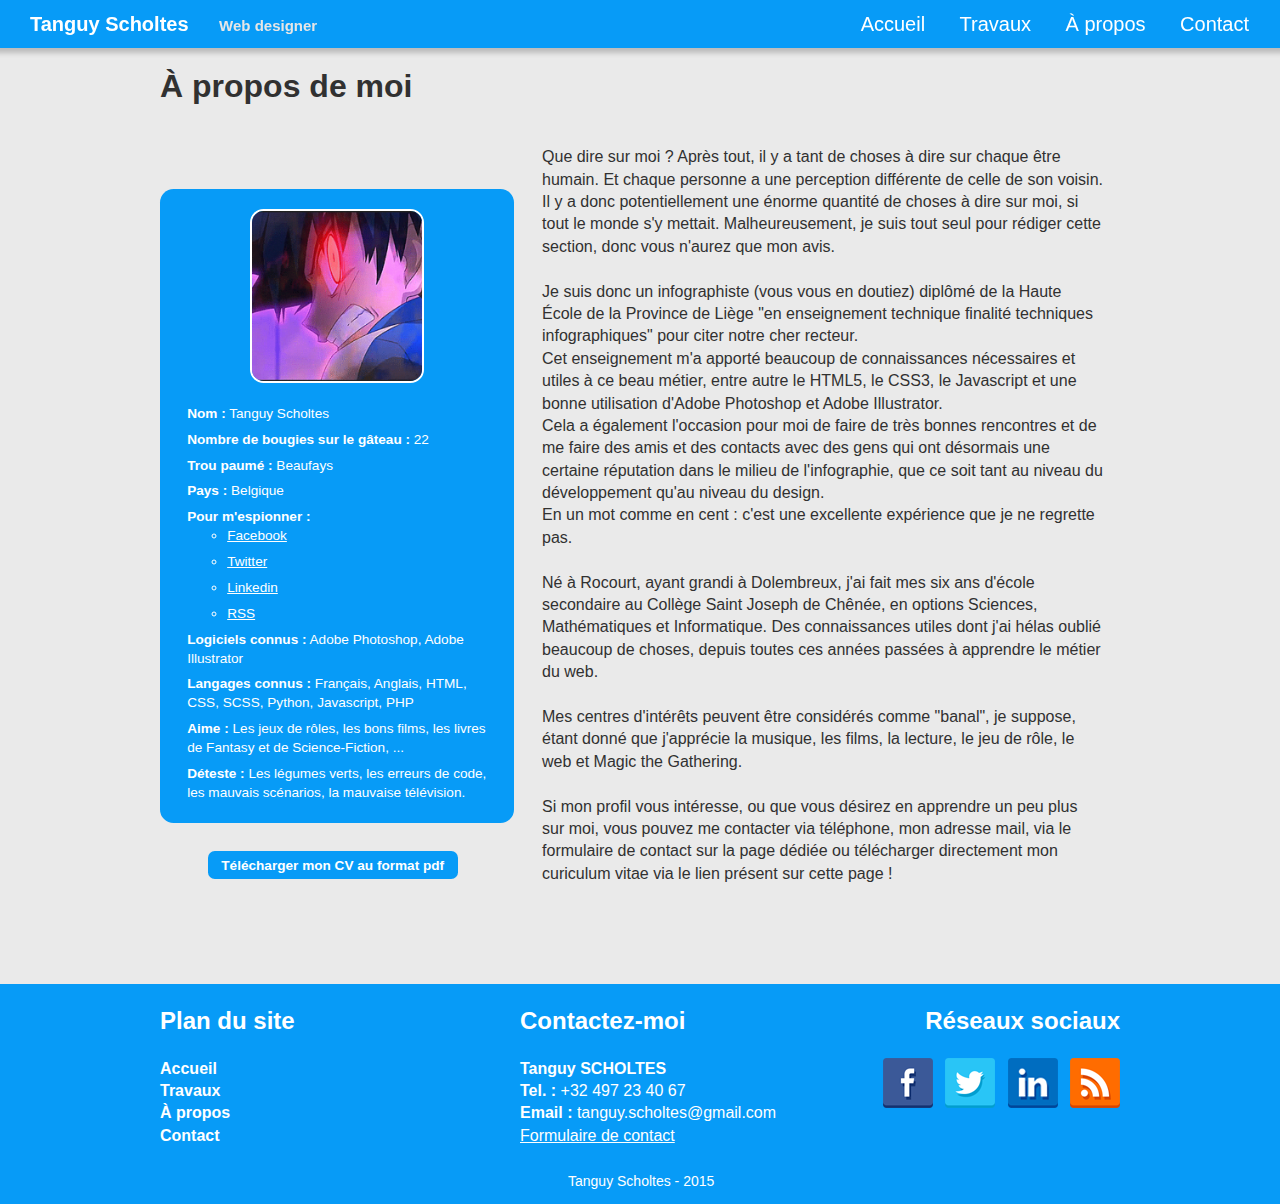
==== about.html @ 2d55f9d7 "Mockup before responsive (contact page to finish styling first)" ====
<!DOCTYPE html>
<!--[if lt IE 7]>      <html class="no-js lt-ie9 lt-ie8 lt-ie7"> <![endif]-->
<!--[if IE 7]>         <html class="no-js lt-ie9 lt-ie8"> <![endif]-->
<!--[if IE 8]>         <html class="no-js lt-ie9"> <![endif]-->
<!--[if gt IE 8]><!-->
<html class="no-js"> <!--<![endif]-->
    <head>
        <meta charset="utf-8">
        <meta http-equiv="X-UA-Compatible" content="IE=edge,chrome=1">
        <meta name="description" content="">
        <meta name="viewport" content="width=device-width, initial-scale=1">

        <script src="js/vendor/modernizr-2.6.2.min.js"></script>

        <link rel="stylesheet" href="css/style.css">
        <script type="text/javascript" src="js/script.js" ></script>

        <link rel="shortcut icon" type="image/png" href="img/favicon.png" />
		<title>À propos - Tanguy Scholtes Portfolio</title>
	</head>

	<body>
		<!--[if lt IE 7]>
     	   <p class="browsehappy">You are using an <strong>outdated</strong> browser. Please <a href="http://browsehappy.com/">upgrade your browser<to improve your experience.</p>
        <![endif]-->
<div class="wrapper">
    <!-- contenu -->

    <header class="header-menu">
        <span class="site-title"><a class="site-link" href="index.html">Tanguy Scholtes</a> <span class="site-subtitle">Web designer</span></span>
        <nav class="menu">
            <h2 class="menu-title title-hidden">Navigation</h2>
            <ul class="menu-list">
                <li class="menu-list-item"><a class="menu-list-link" href="index.html">Accueil</a></li>
                <li class="menu-list-item"><a class="menu-list-link" href="travaux.html">Travaux</a></li>
                <li class="menu-list-item"><a class="menu-list-link" href="about.html">À propos</a></li>
                <li class="menu-list-item"><a class="menu-list-link" href="contact.html">Contact</a></li>
            </ul>
        </nav>
    </header>

		<main class="content">
			<h1 class="title">À propos de moi</h1>
			<div class="about about-vignette" itemscope itemtype="http://schema.org/Person">
                <div class="about-image-wrapper">
				    <img class="about-image" src="img/TanguyScholtes.png" width="200px" height="200px" alt="Tanguy Scholtes">
                </div>
				<ul class="about-list">
                    <li class="about-list-item" itemprop="name"><span class="about-list-title">Nom :</span> Tanguy Scholtes</li>
					<li class="about-list-item"><span class="about-list-title">Nombre de bougies sur le gâteau :</span> 22</li>
					<li class="about-list-item" itemprop="homeLocation"><span class="about-list-title">Trou paumé :</span> Beaufays</li>
					<li class="about-list-item" itemprop="nationality"><span class="about-list-title">Pays :</span> Belgique</li>
					<li class="about-list-item"><span class="about-list-title">Pour m'espionner :</span> <ul>
																<li class="about-list-item"><a class="about-list-link" href="https://www.facebook.com/Soultaker720">Facebook</a></li>
																<li class="about-list-item"><a class="about-list-link" href="#">Twitter</a></li>
																<li class="about-list-item"><a class="about-list-link" href="#">Linkedin</a></li>
																<li class="about-list-item"><a class="about-list-link" href="#">RSS</a></li>
															  </ul>
					<li class="about-list-item"><span class="about-list-title">Logiciels connus :</span> Adobe Photoshop, Adobe Illustrator</li>
					<li class="about-list-item"><span class="about-list-title">Langages connus :</span> Français, Anglais, HTML, CSS, SCSS, Python, Javascript, PHP</li>
					<li class="about-list-item"><span class="about-list-title">Aime :</span> Les jeux de rôles, les bons films, les livres de Fantasy et de Science-Fiction, ...</li>
					<li class="about-list-item"><span class="about-list-title">Déteste :</span> Les légumes verts, les erreurs de code, les mauvais scénarios, la mauvaise télévision.</li>
				</ul>
                <span class="button"><a class="button-link" href="#">Télécharger mon CV au format pdf</a></span>
			</div>
            
            <div class="about-long-text">
                <p class="about-text about-text-page">
                    Que dire sur moi ? Après tout, il y a tant de choses à dire sur chaque être humain. Et chaque personne a une perception différente de celle de son voisin. Il y a donc potentiellement une énorme quantité de choses à dire sur moi, si tout le monde s'y mettait. Malheureusement, je suis tout seul pour rédiger cette section, donc vous n'aurez que mon avis.<br>
                    <br>
                    Je suis donc un infographiste (vous vous en doutiez) diplômé de la Haute École de la Province de Liège "en enseignement technique finalité techniques infographiques" pour citer notre cher recteur.<br>
                    Cet enseignement m'a apporté beaucoup de connaissances nécessaires et utiles à ce beau métier, entre autre le HTML5, le CSS3, le Javascript et une bonne utilisation d'Adobe Photoshop et Adobe Illustrator.<br>
                    Cela a également l'occasion pour moi de faire de très bonnes rencontres et de me faire des amis et des contacts avec des gens qui ont désormais une certaine réputation dans le milieu de l'infographie, que ce soit tant au niveau du développement qu'au niveau du design.<br>
                    En un mot comme en cent : c'est une excellente expérience que je ne regrette pas.<br>
                    <br>
                    Né à Rocourt, ayant grandi à Dolembreux, j'ai fait mes six ans d'école secondaire au Collège Saint Joseph de Chênée, en options Sciences, Mathématiques et Informatique. Des connaissances utiles dont j'ai hélas oublié beaucoup de choses, depuis toutes ces années passées à apprendre le métier du web.<br>
                    <br>
                    Mes centres d'intérêts peuvent être considérés comme "banal", je suppose, étant donné que j'apprécie la musique, les films, la lecture, le jeu de rôle, le web et Magic the Gathering.<br>
                    <br>
                    Si mon profil vous intéresse, ou que vous désirez en apprendre un peu plus sur moi, vous pouvez me contacter via téléphone, mon adresse mail, via le formulaire de contact sur la page dédiée ou télécharger directement mon curiculum vitae via le lien présent sur cette page !
                </p>
            </div>

                
		</main>
    </div>

		<footer class="footer">
            <div class="footer-width">
                <nav class="footer-sitemap footer-section">
                    <h2 class="footer-section-title">Plan du site</h2>
                    <ul class="footer-section-list">
                        <li class="footer-section-list-item"><a class="footer-section-list-link" href="index.html">Accueil</a></li>
                        <li class="footer-section-list-item"><a class="footer-section-list-link" href="travaux.html">Travaux</a></li>
                        <li class="footer-section-list-item"><a class="footer-section-list-link" href="about.html">À propos</a></li>
                        <li class="footer-section-list-item"><a class="footer-section-list-link" href="contact.html">Contact</a></li>
                    </ul>
                </nav>
                <section class="footer-contact footer-section">
                    <h2 class="footer-section-title">Contactez-moi</h2>
                    <ul class="footer-section-list vcard" id="hcard-Tanguy-Scholtes">
                        <li class="footer-section-list-item"><span class="footer-section-list-item-title fn">Tanguy SCHOLTES</span></li>
                        <li class="footer-section-list-item"><span class="footer-section-list-item-title tel">Tel. :</span> +32 497 23 40 67</li>
                        <li class="footer-section-list-item"><span class="footer-section-list-item-title email">Email :</span> tanguy.scholtes@gmail.com</li>
                        <li class="footer-section-list-item"><span><a class="footer-section-list-link" href="contact.html#contact-form">Formulaire de contact</a></span></li>
                    </ul>
                </section>
                <section class="footer-social footer-section">
                    <h2 class="footer-section-title">Réseaux sociaux</h2>
                    <ul class="footer-section-list">
                        <li class="footer-section-list-item"><a class="footer-section-list-link social-media-link" href="https://www.facebook.com/Soultaker720"><img class="footer-section-list-image social-media-image" src="img/facebook.png" alt="Facebook"></a></li>
                        <li class="footer-section-list-item"><a class="footer-section-list-link social-media-link" href="#"><img class="footer-section-list-image social-media-image" src="img/twitter.png" alt="Twitter"></a></li>
                        <li class="footer-section-list-item"><a class="footer-section-list-link social-media-link" href="#"><img class="footer-section-list-image social-media-image" src="img/linkedin.png" alt="Linkedin"></a></li>
                        <li class="footer-section-list-item"><a class="footer-section-list-link social-media-link" href="#"><img class="footer-section-list-image social-media-image" src="img/rss.png" alt="RSS"></a></li>
                    </ul>
                </section>
                <span class="footer-legal">Tanguy Scholtes - 2015</span>
            </div>
		</footer>

		<!-- Google Analytics: change UA-XXXXX-X to be your site's ID. -->
        <script>
            (function(b,o,i,l,e,r){b.GoogleAnalyticsObject=l;b[l]||(b[l]=
            function(){(b[l].q=b[l].q||[]).push(arguments)});b[l].l=+new Date;
            e=o.createElement(i);r=o.getElementsByTagName(i)[0];
            e.src='//www.google-analytics.com/analytics.js';
            r.parentNode.insertBefore(e,r)}(window,document,'script','ga'));
            ga('create','UA-XXXXX-X');ga('send','pageview');
        </script>

	</body>
</html>
---- css/style.css ----
/*! normalize.css v3.0.1 | MIT License | git.io/normalize */html{font-family:sans-serif;-ms-text-size-adjust:100%;-webkit-text-size-adjust:100%}body{margin:0}article,aside,details,figcaption,figure,footer,header,hgroup,main,nav,section,summary{display:block}audio,canvas,progress,video{display:inline-block;vertical-align:baseline}audio:not([controls]){display:none;height:0}[hidden],template{display:none}a{background:transparent}a:active,a:hover{outline:0}abbr[title]{border-bottom:1px dotted}b,strong{font-weight:bold}dfn{font-style:italic}h1{font-size:2em;margin:0.67em 0}mark{background:#ff0;color:#000}small{font-size:80%}sub,sup{font-size:75%;line-height:0;position:relative;vertical-align:baseline}sup{top:-0.5em}sub{bottom:-0.25em}img{border:0}svg:not(:root){overflow:hidden}figure{margin:1em 40px}hr{-moz-box-sizing:content-box;box-sizing:content-box;height:0}pre{overflow:auto}code,kbd,pre,samp{font-family:monospace,monospace;font-size:1em}button,input,optgroup,select,textarea{color:inherit;font:inherit;margin:0}button{overflow:visible}button,select{text-transform:none}button,html input[type="button"],input[type="reset"],input[type="submit"]{-webkit-appearance:button;cursor:pointer}button[disabled],html input[disabled]{cursor:default}button::-moz-focus-inner,input::-moz-focus-inner{border:0;padding:0}input{line-height:normal}input[type="checkbox"],input[type="radio"]{box-sizing:border-box;padding:0}input[type="number"]::-webkit-inner-spin-button,input[type="number"]::-webkit-outer-spin-button{height:auto}input[type="search"]{-webkit-appearance:textfield;-moz-box-sizing:content-box;-webkit-box-sizing:content-box;box-sizing:content-box}input[type="search"]::-webkit-search-cancel-button,input[type="search"]::-webkit-search-decoration{-webkit-appearance:none}fieldset{border:1px solid #c0c0c0;margin:0 2px;padding:0.35em 0.625em 0.75em}legend{border:0;padding:0}textarea{overflow:auto}optgroup{font-weight:bold}table{border-collapse:collapse;border-spacing:0}td,th{padding:0}/*! HTML5 Boilerplate v4.3.0 | MIT License | http://h5bp.com/ */html,button,input,select,textarea{color:#222}html{font-size:1em;line-height:1.4}::-moz-selection{background:#b3d4fc;text-shadow:none}::selection{background:#b3d4fc;text-shadow:none}hr{display:block;height:1px;border:0;border-top:1px solid #ccc;margin:1em 0;padding:0}audio,canvas,img,video{vertical-align:middle}fieldset{border:0;margin:0;padding:0}textarea{resize:vertical}.browsehappy{margin:0.2em 0;background:#ccc;color:#000;padding:0.2em 0}.ir{background-color:transparent;border:0;overflow:hidden;*text-indent:-9999px}.ir:before{content:"";display:block;width:0;height:150%}.hidden{display:none !important;visibility:hidden}.visuallyhidden{border:0;clip:rect(0 0 0 0);height:1px;margin:-1px;overflow:hidden;padding:0;position:absolute;width:1px}.visuallyhidden.focusable:active,.visuallyhidden.focusable:focus{clip:auto;height:auto;margin:0;overflow:visible;position:static;width:auto}.invisible{visibility:hidden}.clearfix:before,.clearfix:after{content:" ";display:table}.clearfix:after{clear:both}.clearfix{*zoom:1}@media print{*{background:transparent !important;color:#000 !important;box-shadow:none !important;text-shadow:none !important}a,a:visited{text-decoration:underline}a[href]:after{content:" (" attr(href) ")"}abbr[title]:after{content:" (" attr(title) ")"}.ir a:after,a[href^="javascript:"]:after,a[href^="#"]:after{content:""}pre,blockquote{border:1px solid #999;page-break-inside:avoid}thead{display:table-header-group}tr,img{page-break-inside:avoid}img{max-width:100% !important}@page{margin:0.5cm;}p,h2,h3{orphans:3;widows:3}h2,h3{page-break-after:avoid}}html{background-color:#eaeaea}body{position:relative;color:#313131;font-family:Optima,Segoe,"Segoe UI",Candara,Calibri,Arial,sans-serif}.wrapper{margin:4em auto 5em auto;width:60em}.title-hidden{display:none}.work-overview{width:60em}.header-menu{width:100%;position:fixed;left:0;top:0;z-index:99}.site-title{font-size:1.25em;display:inline-block;margin:0 0 0 1em}.site-link{padding:0.5em;display:inline-block}.site-subtitle{font-size:0.75em;margin-left:1em}.menu-list{position:absolute;right:0;top:0;margin:0 1em 0 0;padding:0}.menu-list-link{font-size:1.25em;display:inline-block;padding:0.5em 0.75em}.menu-list-link:hover{z-index:99}.menu-list-item{display:inline-block}.button a{padding:0.5em 1em}.form-label{display:inline-block;width:7.5em}.input{padding:0.25em 0.5em;width:20em;margin-bottom:1em}.input-text{margin-top:1em}.input-submit{margin-top:1em;padding:0.3125em 0.5em}.work-preview{min-height:7em;display:block;margin-bottom:1em}.work-preview-image{float:left;padding-right:1em}.footer{min-height:220px}.footer-width{width:60em;position:relative;margin:0 auto}.footer-section{display:inline-block}.footer-section-list{padding-left:0}.footer-contact{position:absolute;top:0;left:37.5%;margin:0 auto}.footer-social{position:absolute;top:0;right:0}.footer-social .footer-section-title{text-align:right}.footer-social .footer-section-list-item{display:inline-block;padding-left:0.5em}.footer-legal{font-size:0.875em;position:absolute;left:42.5%;bottom:-2em}.about{position:relative;padding-bottom:1em}.button-about-preview{position:absolute;left:0em;top:8.5em}.about-title{margin:0;font-size:1.5em}.about-image{width:12.5em;height:12.5em;margin:1.5em}.about-list{padding:1em}.about-text{position:absolute;left:16em;top:5em}.about-long-text{display:inline-block;width:61%}.about-text-page{position:relative;left:inherit;top:inherit;display:inline-block;margin-left:1.5em}.about-vignette{width:34%;font-size:0.85em;display:inline-block;padding:1em;position:relative;top:-6em}.about-vignette .about-list{padding-bottom:0;margin-bottom:0;margin-top:0}.about-vignette .about-list-item{margin-bottom:0.5em}.about-vignette .about-image-wrapper{text-align:center}.about-vignette .about-image{margin:0.5em auto}.about-vignette .button{position:absolute;top:49em;text-align:center;width:90%}.last-works{margin-bottom:2em}.last-work-link{padding:0.5em 0.5em 1em 0.5em;display:block;margin-bottom:1.5em}.header-menu{background-color:#079bf7;color:white;font-family:Arial,"Helvetica Neue",Helvetica,sans-serif;box-shadow:0 0 5px 5px rgba(0,0,0,0.2)}.site-title{font-family:Optima,Segoe,"Segoe UI",Candara,Calibri,Arial,sans-serif;font-weight:bold}.site-link{color:white;text-decoration:none;transition:background 500ms ease}.site-link:hover{color:white}.site-subtitle{font-family:Futura,"Trebuchet MS",Arial,sans-serif;font-weight:bold;color:#e6e6e6}.menu-list-link{color:white;text-decoration:none}.menu-list-link:hover{background-color:white;transition:background 500ms ease;color:#079bf7;border-bottom:3px solid #079bf7}.button a{background-color:#079bf7;text-decoration:none;color:white;font-weight:bold;border-radius:0.5em}.button a:hover{border:2px solid #079bf7;background-color:white;color:#079bf7;transform:scale(1.1, 1.1)}.form-text{font-weight:bold}.input{border:1px solid #c5c5c5;border-radius:0.5em}.input-submit{text-decoration:none;background-color:#079bf7;color:white;font-weight:bold;border-radius:0.5em;border:2px solid #079bf7}.input-submit:hover{background-color:white;border:2px solid #079bf7;color:#079bf7}.work-preview-link{text-decoration:none;color:#079bf7}.work-preview-link:hover{text-decoration:underline}.work-preview-image:hover{opacity:0.75}.footer{background-color:#079bf7;color:white}.footer-section-list{list-style-type:none}.footer-section-list-item-title{font-weight:bold}.footer-section-list-link{color:white}.footer-section-list-link:hover{text-decoration:underline}.footer-sitemap .footer-section-list-link{font-weight:bold;text-decoration:none}.footer-contact .footer-section-list-link:hover{font-weight:bold}.footer-social .footer-section-list-item{transition:transform 500ms ease}.footer-social .footer-section-list-item:hover{transform:scale(1.2);transition:transform 500ms ease}.about{border-bottom:1px solid white}.about-image{border-radius:1em;border:2px solid #079bf7}.about-list{list-style-type:none}.about-list-link{color:#079bf7}.about-list-link:hover{font-weight:bold}.about-list-title{font-weight:bold}.about-vignette{border:none;background-color:#079bf7;color:white;border-radius:1em}.about-vignette .about-list-link{color:white}.about-vignette .about-image{border:2px solid white}.last-works{border-top:1px solid #c5c5c5}.last-work{background-color:#313131;color:white;border-radius:1em}.last-work-link{text-decoration:none;color:rgba(255,255,255,0);border-radius:1em;border:2px solid #079bf7}.last-work-1 .last-work-link{background-image:url("../img/LoLActu.jpg");background-position:50% 30%}.last-work-2 .last-work-link{background-image:url("../img/HeroesOfTheStorm.jpg");background-position:30% 18.5%}.last-work-3 .last-work-link{background-image:url("../img/ConfrerieDesTraducteursSkyrim.jpg");background-position:50% 5%}.last-work-4 .last-work-link{background-image:url("../img/BiblioPHP.jpg");background-position:50% 7.5%;margin-bottom:2.5em}.last-work-link:hover{background-image:none;background-color:white;color:#079bf7;transition:color 1000ms ease;transition:background-color 500ms ease;transition:transform 500ms ease;transition:background-image 500ms ease}
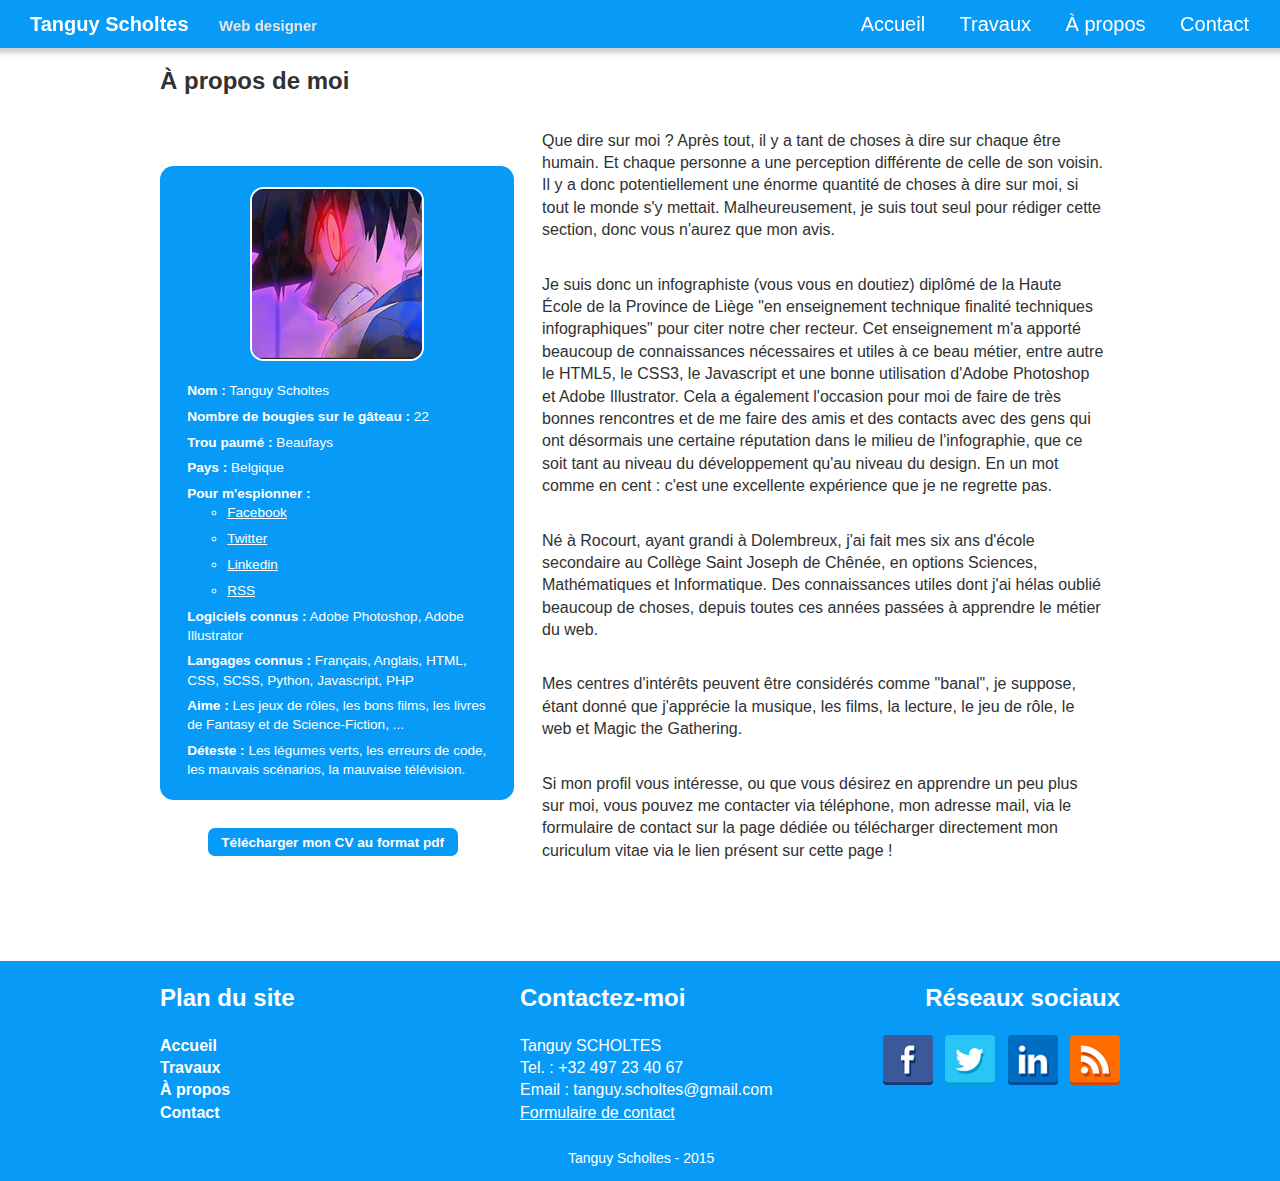
==== commit a7df2c20: "BEM classes notation" ====
--- a/about.html
+++ b/about.html
@@ -1,9 +1,9 @@
 <!DOCTYPE html>
-<!--[if lt IE 7]>      <html class="no-js lt-ie9 lt-ie8 lt-ie7"> <![endif]-->
-<!--[if IE 7]>         <html class="no-js lt-ie9 lt-ie8"> <![endif]-->
-<!--[if IE 8]>         <html class="no-js lt-ie9"> <![endif]-->
+<!--[if lt IE 7]>      <html class="no-js lt-ie9 lt-ie8 lt-ie7" lang="fr"> <![endif]-->
+<!--[if IE 7]>         <html class="no-js lt-ie9 lt-ie8" lang="fr"> <![endif]-->
+<!--[if IE 8]>         <html class="no-js lt-ie9" lang="fr"> <![endif]-->
 <!--[if gt IE 8]><!-->
-<html class="no-js"> <!--<![endif]-->
+<html class="no-js" lang="fr"> <!--<![endif]-->
     <head>
         <meta charset="utf-8">
         <meta http-equiv="X-UA-Compatible" content="IE=edge,chrome=1">
@@ -26,97 +26,99 @@
 <div class="wrapper">
     <!-- contenu -->
 
-    <header class="header-menu">
-        <span class="site-title"><a class="site-link" href="index.html">Tanguy Scholtes</a> <span class="site-subtitle">Web designer</span></span>
+    <header class="header">
+        <span class="site__title"><a class="site__link" href="index.html">Tanguy Scholtes</a> <span class="site__subtitle">Web designer</span></span>
         <nav class="menu">
-            <h2 class="menu-title title-hidden">Navigation</h2>
-            <ul class="menu-list">
-                <li class="menu-list-item"><a class="menu-list-link" href="index.html">Accueil</a></li>
-                <li class="menu-list-item"><a class="menu-list-link" href="travaux.html">Travaux</a></li>
-                <li class="menu-list-item"><a class="menu-list-link" href="about.html">À propos</a></li>
-                <li class="menu-list-item"><a class="menu-list-link" href="contact.html">Contact</a></li>
+            <h2 class="menu__title title title--hidden">Navigation</h2>
+            <ul class="menu__list">
+                <li class="menu__list-item"><a class="menu__list__link" href="index.html">Accueil</a></li>
+                <li class="menu__list-item"><a class="menu__list__link" href="travaux.html">Travaux</a></li>
+                <li class="menu__list-item"><a class="menu__list__link" href="about.html">À propos</a></li>
+                <li class="menu__list-item"><a class="menu__list__link" href="contact.html">Contact</a></li>
             </ul>
         </nav>
     </header>
 
 		<main class="content">
 			<h1 class="title">À propos de moi</h1>
-			<div class="about about-vignette" itemscope itemtype="http://schema.org/Person">
-                <div class="about-image-wrapper">
-				    <img class="about-image" src="img/TanguyScholtes.png" width="200px" height="200px" alt="Tanguy Scholtes">
+			<div class="about about__vignette" itemscope itemtype="http://schema.org/Person">
+                <div class="about__image__wrapper">
+				    <img class="about__image" src="img/TanguyScholtes.png" width="200px" height="200px" alt="Tanguy Scholtes">
                 </div>
-				<ul class="about-list">
-                    <li class="about-list-item" itemprop="name"><span class="about-list-title">Nom :</span> Tanguy Scholtes</li>
-					<li class="about-list-item"><span class="about-list-title">Nombre de bougies sur le gâteau :</span> 22</li>
-					<li class="about-list-item" itemprop="homeLocation"><span class="about-list-title">Trou paumé :</span> Beaufays</li>
-					<li class="about-list-item" itemprop="nationality"><span class="about-list-title">Pays :</span> Belgique</li>
-					<li class="about-list-item"><span class="about-list-title">Pour m'espionner :</span> <ul>
-																<li class="about-list-item"><a class="about-list-link" href="https://www.facebook.com/Soultaker720">Facebook</a></li>
-																<li class="about-list-item"><a class="about-list-link" href="#">Twitter</a></li>
-																<li class="about-list-item"><a class="about-list-link" href="#">Linkedin</a></li>
-																<li class="about-list-item"><a class="about-list-link" href="#">RSS</a></li>
+				<ul class="about__list">
+                    <li class="about__list-item" itemprop="name"><span class="about__list__title">Nom :</span> Tanguy Scholtes</li>
+					<li class="about__list-item"><span class="about__list__title">Nombre de bougies sur le gâteau :</span> 22</li>
+					<li class="about__list-item" itemprop="homeLocation"><span class="about__list__title">Trou paumé :</span> Beaufays</li>
+					<li class="about__list-item" itemprop="nationality"><span class="about__list__title">Pays :</span> Belgique</li>
+					<li class="about__list-item"><span class="about__list__title">Pour m'espionner :</span> <ul>
+																<li class="about__list-item"><a class="about__list__link" href="https://www.facebook.com/Soultaker720">Facebook</a></li>
+																<li class="about__list-item"><a class="about__list__link" href="#">Twitter</a></li>
+																<li class="about__list-item"><a class="about__list__link" href="#">Linkedin</a></li>
+																<li class="about__list-item"><a class="about__list__link" href="#">RSS</a></li>
 															  </ul>
-					<li class="about-list-item"><span class="about-list-title">Logiciels connus :</span> Adobe Photoshop, Adobe Illustrator</li>
-					<li class="about-list-item"><span class="about-list-title">Langages connus :</span> Français, Anglais, HTML, CSS, SCSS, Python, Javascript, PHP</li>
-					<li class="about-list-item"><span class="about-list-title">Aime :</span> Les jeux de rôles, les bons films, les livres de Fantasy et de Science-Fiction, ...</li>
-					<li class="about-list-item"><span class="about-list-title">Déteste :</span> Les légumes verts, les erreurs de code, les mauvais scénarios, la mauvaise télévision.</li>
+					<li class="about__list-item"><span class="about__list__title">Logiciels connus :</span> Adobe Photoshop, Adobe Illustrator</li>
+					<li class="about__list-item"><span class="about__list__title">Langages connus :</span> Français, Anglais, HTML, CSS, SCSS, Python, Javascript, PHP</li>
+					<li class="about__list-item"><span class="about__list__title">Aime :</span> Les jeux de rôles, les bons films, les livres de Fantasy et de Science-Fiction, ...</li>
+					<li class="about__list-item"><span class="about__list__title">Déteste :</span> Les légumes verts, les erreurs de code, les mauvais scénarios, la mauvaise télévision.</li>
 				</ul>
-                <span class="button"><a class="button-link" href="#">Télécharger mon CV au format pdf</a></span>
+                <span class="button"><a class="button__link" href="#">Télécharger mon CV au format pdf</a></span>
 			</div>
             
-            <div class="about-long-text">
-                <p class="about-text about-text-page">
-                    Que dire sur moi ? Après tout, il y a tant de choses à dire sur chaque être humain. Et chaque personne a une perception différente de celle de son voisin. Il y a donc potentiellement une énorme quantité de choses à dire sur moi, si tout le monde s'y mettait. Malheureusement, je suis tout seul pour rédiger cette section, donc vous n'aurez que mon avis.<br>
-                    <br>
-                    Je suis donc un infographiste (vous vous en doutiez) diplômé de la Haute École de la Province de Liège "en enseignement technique finalité techniques infographiques" pour citer notre cher recteur.<br>
-                    Cet enseignement m'a apporté beaucoup de connaissances nécessaires et utiles à ce beau métier, entre autre le HTML5, le CSS3, le Javascript et une bonne utilisation d'Adobe Photoshop et Adobe Illustrator.<br>
-                    Cela a également l'occasion pour moi de faire de très bonnes rencontres et de me faire des amis et des contacts avec des gens qui ont désormais une certaine réputation dans le milieu de l'infographie, que ce soit tant au niveau du développement qu'au niveau du design.<br>
-                    En un mot comme en cent : c'est une excellente expérience que je ne regrette pas.<br>
-                    <br>
-                    Né à Rocourt, ayant grandi à Dolembreux, j'ai fait mes six ans d'école secondaire au Collège Saint Joseph de Chênée, en options Sciences, Mathématiques et Informatique. Des connaissances utiles dont j'ai hélas oublié beaucoup de choses, depuis toutes ces années passées à apprendre le métier du web.<br>
-                    <br>
-                    Mes centres d'intérêts peuvent être considérés comme "banal", je suppose, étant donné que j'apprécie la musique, les films, la lecture, le jeu de rôle, le web et Magic the Gathering.<br>
-                    <br>
+            <div class="about__long-text">
+                <p class="about__text about__text-page">
+                    Que dire sur moi ? Après tout, il y a tant de choses à dire sur chaque être humain. Et chaque personne a une perception différente de celle de son voisin. Il y a donc potentiellement une énorme quantité de choses à dire sur moi, si tout le monde s'y mettait. Malheureusement, je suis tout seul pour rédiger cette section, donc vous n'aurez que mon avis.
+                </p>
+                <p class="about__text about__text-page">
+                    Je suis donc un infographiste (vous vous en doutiez) diplômé de la Haute École de la Province de Liège "en enseignement technique finalité techniques infographiques" pour citer notre cher recteur.
+                    Cet enseignement m'a apporté beaucoup de connaissances nécessaires et utiles à ce beau métier, entre autre le HTML5, le CSS3, le Javascript et une bonne utilisation d'Adobe Photoshop et Adobe Illustrator.
+                    Cela a également l'occasion pour moi de faire de très bonnes rencontres et de me faire des amis et des contacts avec des gens qui ont désormais une certaine réputation dans le milieu de l'infographie, que ce soit tant au niveau du développement qu'au niveau du design.
+                    En un mot comme en cent : c'est une excellente expérience que je ne regrette pas.
+                </p>
+                <p class="about__text about__text-page">
+                    Né à Rocourt, ayant grandi à Dolembreux, j'ai fait mes six ans d'école secondaire au Collège Saint Joseph de Chênée, en options Sciences, Mathématiques et Informatique. Des connaissances utiles dont j'ai hélas oublié beaucoup de choses, depuis toutes ces années passées à apprendre le métier du web.
+                </p>
+                <p class="about__text about__text-page">
+                    Mes centres d'intérêts peuvent être considérés comme "banal", je suppose, étant donné que j'apprécie la musique, les films, la lecture, le jeu de rôle, le web et Magic the Gathering.
+                </p>
+                <p class="about__text about__text-page">
                     Si mon profil vous intéresse, ou que vous désirez en apprendre un peu plus sur moi, vous pouvez me contacter via téléphone, mon adresse mail, via le formulaire de contact sur la page dédiée ou télécharger directement mon curiculum vitae via le lien présent sur cette page !
                 </p>
             </div>
-
-                
 		</main>
     </div>
 
-		<footer class="footer">
-            <div class="footer-width">
-                <nav class="footer-sitemap footer-section">
-                    <h2 class="footer-section-title">Plan du site</h2>
-                    <ul class="footer-section-list">
-                        <li class="footer-section-list-item"><a class="footer-section-list-link" href="index.html">Accueil</a></li>
-                        <li class="footer-section-list-item"><a class="footer-section-list-link" href="travaux.html">Travaux</a></li>
-                        <li class="footer-section-list-item"><a class="footer-section-list-link" href="about.html">À propos</a></li>
-                        <li class="footer-section-list-item"><a class="footer-section-list-link" href="contact.html">Contact</a></li>
+		<div class="footer__wrapper">
+            <footer class="footer">
+                <nav class="footer__sitemap footer__section">
+                    <h2 class="footer__section__title">Plan du site</h2>
+                    <ul class="footer__section__list">
+                        <li class="footer__section__list-item"><a class="footer__section__list__link" href="index.html">Accueil</a></li>
+                        <li class="footer__section__list-item"><a class="footer__section__list__link" href="travaux.html">Travaux</a></li>
+                        <li class="footer__section__list-item"><a class="footer__section__list__link" href="about.html">À propos</a></li>
+                        <li class="footer__section__list-item"><a class="footer__section__list__link" href="contact.html">Contact</a></li>
                     </ul>
                 </nav>
-                <section class="footer-contact footer-section">
-                    <h2 class="footer-section-title">Contactez-moi</h2>
-                    <ul class="footer-section-list vcard" id="hcard-Tanguy-Scholtes">
-                        <li class="footer-section-list-item"><span class="footer-section-list-item-title fn">Tanguy SCHOLTES</span></li>
-                        <li class="footer-section-list-item"><span class="footer-section-list-item-title tel">Tel. :</span> +32 497 23 40 67</li>
-                        <li class="footer-section-list-item"><span class="footer-section-list-item-title email">Email :</span> tanguy.scholtes@gmail.com</li>
-                        <li class="footer-section-list-item"><span><a class="footer-section-list-link" href="contact.html#contact-form">Formulaire de contact</a></span></li>
+                <section class="footer__contact footer__section">
+                    <h2 class="footer__section__title">Contactez-moi</h2>
+                    <ul class="footer__section__list vcard" id="hcard-Tanguy-Scholtes">
+                        <li class="footer__section__list-item"><span class="footer__section__list__link fn">Tanguy SCHOLTES</span></li>
+                        <li class="footer__section__list-item"><span class="footer__section__list__link tel">Tel. :</span> +32 497 23 40 67</li>
+                        <li class="footer__section__list-item"><span class="footer__section__list__link email">Email :</span> tanguy.scholtes@gmail.com</li>
+                        <li class="footer__section__list-item"><span><a class="footer__section__list__link" href="contact.html#contact-form">Formulaire de contact</a></span></li>
                     </ul>
                 </section>
-                <section class="footer-social footer-section">
-                    <h2 class="footer-section-title">Réseaux sociaux</h2>
-                    <ul class="footer-section-list">
-                        <li class="footer-section-list-item"><a class="footer-section-list-link social-media-link" href="https://www.facebook.com/Soultaker720"><img class="footer-section-list-image social-media-image" src="img/facebook.png" alt="Facebook"></a></li>
-                        <li class="footer-section-list-item"><a class="footer-section-list-link social-media-link" href="#"><img class="footer-section-list-image social-media-image" src="img/twitter.png" alt="Twitter"></a></li>
-                        <li class="footer-section-list-item"><a class="footer-section-list-link social-media-link" href="#"><img class="footer-section-list-image social-media-image" src="img/linkedin.png" alt="Linkedin"></a></li>
-                        <li class="footer-section-list-item"><a class="footer-section-list-link social-media-link" href="#"><img class="footer-section-list-image social-media-image" src="img/rss.png" alt="RSS"></a></li>
+                <section class="footer__social footer__section">
+                    <h2 class="footer__section__title">Réseaux sociaux</h2>
+                    <ul class="footer__section__list">
+                        <li class="footer__section__list-item"><a class="footer__section__list__link social-media__link" href="https://www.facebook.com/Soultaker720"><img class="footer__section__list__image social-media__image" src="img/facebook.png" alt="Facebook"></a></li>
+                        <li class="footer__section__list-item"><a class="footer__section__list__link social-media__link" href="#"><img class="footer__section__list__image social-media__image" src="img/twitter.png" alt="Twitter"></a></li>
+                        <li class="footer__section__list-item"><a class="footer__section__list__link social-media__link" href="#"><img class="footer__section__list__image social-media__image" src="img/linkedin.png" alt="Linkedin"></a></li>
+                        <li class="footer__section__list-item"><a class="footer__section__list__link social-media__link" href="#"><img class="footer__section__list__image social-media__image" src="img/rss.png" alt="RSS"></a></li>
                     </ul>
                 </section>
-                <span class="footer-legal">Tanguy Scholtes - 2015</span>
-            </div>
-		</footer>
+                <span class="footer__legal">Tanguy Scholtes - 2015</span>
+            </footer>
+		</div>
 
 		<!-- Google Analytics: change UA-XXXXX-X to be your site's ID. -->
         <script>
--- a/css/style.css
+++ b/css/style.css
@@ -1 +1 @@
-/*! normalize.css v3.0.1 | MIT License | git.io/normalize */html{font-family:sans-serif;-ms-text-size-adjust:100%;-webkit-text-size-adjust:100%}body{margin:0}article,aside,details,figcaption,figure,footer,header,hgroup,main,nav,section,summary{display:block}audio,canvas,progress,video{display:inline-block;vertical-align:baseline}audio:not([controls]){display:none;height:0}[hidden],template{display:none}a{background:transparent}a:active,a:hover{outline:0}abbr[title]{border-bottom:1px dotted}b,strong{font-weight:bold}dfn{font-style:italic}h1{font-size:2em;margin:0.67em 0}mark{background:#ff0;color:#000}small{font-size:80%}sub,sup{font-size:75%;line-height:0;position:relative;vertical-align:baseline}sup{top:-0.5em}sub{bottom:-0.25em}img{border:0}svg:not(:root){overflow:hidden}figure{margin:1em 40px}hr{-moz-box-sizing:content-box;box-sizing:content-box;height:0}pre{overflow:auto}code,kbd,pre,samp{font-family:monospace,monospace;font-size:1em}button,input,optgroup,select,textarea{color:inherit;font:inherit;margin:0}button{overflow:visible}button,select{text-transform:none}button,html input[type="button"],input[type="reset"],input[type="submit"]{-webkit-appearance:button;cursor:pointer}button[disabled],html input[disabled]{cursor:default}button::-moz-focus-inner,input::-moz-focus-inner{border:0;padding:0}input{line-height:normal}input[type="checkbox"],input[type="radio"]{box-sizing:border-box;padding:0}input[type="number"]::-webkit-inner-spin-button,input[type="number"]::-webkit-outer-spin-button{height:auto}input[type="search"]{-webkit-appearance:textfield;-moz-box-sizing:content-box;-webkit-box-sizing:content-box;box-sizing:content-box}input[type="search"]::-webkit-search-cancel-button,input[type="search"]::-webkit-search-decoration{-webkit-appearance:none}fieldset{border:1px solid #c0c0c0;margin:0 2px;padding:0.35em 0.625em 0.75em}legend{border:0;padding:0}textarea{overflow:auto}optgroup{font-weight:bold}table{border-collapse:collapse;border-spacing:0}td,th{padding:0}/*! HTML5 Boilerplate v4.3.0 | MIT License | http://h5bp.com/ */html,button,input,select,textarea{color:#222}html{font-size:1em;line-height:1.4}::-moz-selection{background:#b3d4fc;text-shadow:none}::selection{background:#b3d4fc;text-shadow:none}hr{display:block;height:1px;border:0;border-top:1px solid #ccc;margin:1em 0;padding:0}audio,canvas,img,video{vertical-align:middle}fieldset{border:0;margin:0;padding:0}textarea{resize:vertical}.browsehappy{margin:0.2em 0;background:#ccc;color:#000;padding:0.2em 0}.ir{background-color:transparent;border:0;overflow:hidden;*text-indent:-9999px}.ir:before{content:"";display:block;width:0;height:150%}.hidden{display:none !important;visibility:hidden}.visuallyhidden{border:0;clip:rect(0 0 0 0);height:1px;margin:-1px;overflow:hidden;padding:0;position:absolute;width:1px}.visuallyhidden.focusable:active,.visuallyhidden.focusable:focus{clip:auto;height:auto;margin:0;overflow:visible;position:static;width:auto}.invisible{visibility:hidden}.clearfix:before,.clearfix:after{content:" ";display:table}.clearfix:after{clear:both}.clearfix{*zoom:1}@media print{*{background:transparent !important;color:#000 !important;box-shadow:none !important;text-shadow:none !important}a,a:visited{text-decoration:underline}a[href]:after{content:" (" attr(href) ")"}abbr[title]:after{content:" (" attr(title) ")"}.ir a:after,a[href^="javascript:"]:after,a[href^="#"]:after{content:""}pre,blockquote{border:1px solid #999;page-break-inside:avoid}thead{display:table-header-group}tr,img{page-break-inside:avoid}img{max-width:100% !important}@page{margin:0.5cm;}p,h2,h3{orphans:3;widows:3}h2,h3{page-break-after:avoid}}html{background-color:#eaeaea}body{position:relative;color:#313131;font-family:Optima,Segoe,"Segoe UI",Candara,Calibri,Arial,sans-serif}.wrapper{margin:4em auto 5em auto;width:60em}.title-hidden{display:none}.work-overview{width:60em}.header-menu{width:100%;position:fixed;left:0;top:0;z-index:99}.site-title{font-size:1.25em;display:inline-block;margin:0 0 0 1em}.site-link{padding:0.5em;display:inline-block}.site-subtitle{font-size:0.75em;margin-left:1em}.menu-list{position:absolute;right:0;top:0;margin:0 1em 0 0;padding:0}.menu-list-link{font-size:1.25em;display:inline-block;padding:0.5em 0.75em}.menu-list-link:hover{z-index:99}.menu-list-item{display:inline-block}.button a{padding:0.5em 1em}.form-label{display:inline-block;width:7.5em}.input{padding:0.25em 0.5em;width:20em;margin-bottom:1em}.input-text{margin-top:1em}.input-submit{margin-top:1em;padding:0.3125em 0.5em}.work-preview{min-height:7em;display:block;margin-bottom:1em}.work-preview-image{float:left;padding-right:1em}.footer{min-height:220px}.footer-width{width:60em;position:relative;margin:0 auto}.footer-section{display:inline-block}.footer-section-list{padding-left:0}.footer-contact{position:absolute;top:0;left:37.5%;margin:0 auto}.footer-social{position:absolute;top:0;right:0}.footer-social .footer-section-title{text-align:right}.footer-social .footer-section-list-item{display:inline-block;padding-left:0.5em}.footer-legal{font-size:0.875em;position:absolute;left:42.5%;bottom:-2em}.about{position:relative;padding-bottom:1em}.button-about-preview{position:absolute;left:0em;top:8.5em}.about-title{margin:0;font-size:1.5em}.about-image{width:12.5em;height:12.5em;margin:1.5em}.about-list{padding:1em}.about-text{position:absolute;left:16em;top:5em}.about-long-text{display:inline-block;width:61%}.about-text-page{position:relative;left:inherit;top:inherit;display:inline-block;margin-left:1.5em}.about-vignette{width:34%;font-size:0.85em;display:inline-block;padding:1em;position:relative;top:-6em}.about-vignette .about-list{padding-bottom:0;margin-bottom:0;margin-top:0}.about-vignette .about-list-item{margin-bottom:0.5em}.about-vignette .about-image-wrapper{text-align:center}.about-vignette .about-image{margin:0.5em auto}.about-vignette .button{position:absolute;top:49em;text-align:center;width:90%}.last-works{margin-bottom:2em}.last-work-link{padding:0.5em 0.5em 1em 0.5em;display:block;margin-bottom:1.5em}.header-menu{background-color:#079bf7;color:white;font-family:Arial,"Helvetica Neue",Helvetica,sans-serif;box-shadow:0 0 5px 5px rgba(0,0,0,0.2)}.site-title{font-family:Optima,Segoe,"Segoe UI",Candara,Calibri,Arial,sans-serif;font-weight:bold}.site-link{color:white;text-decoration:none;transition:background 500ms ease}.site-link:hover{color:white}.site-subtitle{font-family:Futura,"Trebuchet MS",Arial,sans-serif;font-weight:bold;color:#e6e6e6}.menu-list-link{color:white;text-decoration:none}.menu-list-link:hover{background-color:white;transition:background 500ms ease;color:#079bf7;border-bottom:3px solid #079bf7}.button a{background-color:#079bf7;text-decoration:none;color:white;font-weight:bold;border-radius:0.5em}.button a:hover{border:2px solid #079bf7;background-color:white;color:#079bf7;transform:scale(1.1, 1.1)}.form-text{font-weight:bold}.input{border:1px solid #c5c5c5;border-radius:0.5em}.input-submit{text-decoration:none;background-color:#079bf7;color:white;font-weight:bold;border-radius:0.5em;border:2px solid #079bf7}.input-submit:hover{background-color:white;border:2px solid #079bf7;color:#079bf7}.work-preview-link{text-decoration:none;color:#079bf7}.work-preview-link:hover{text-decoration:underline}.work-preview-image:hover{opacity:0.75}.footer{background-color:#079bf7;color:white}.footer-section-list{list-style-type:none}.footer-section-list-item-title{font-weight:bold}.footer-section-list-link{color:white}.footer-section-list-link:hover{text-decoration:underline}.footer-sitemap .footer-section-list-link{font-weight:bold;text-decoration:none}.footer-contact .footer-section-list-link:hover{font-weight:bold}.footer-social .footer-section-list-item{transition:transform 500ms ease}.footer-social .footer-section-list-item:hover{transform:scale(1.2);transition:transform 500ms ease}.about{border-bottom:1px solid white}.about-image{border-radius:1em;border:2px solid #079bf7}.about-list{list-style-type:none}.about-list-link{color:#079bf7}.about-list-link:hover{font-weight:bold}.about-list-title{font-weight:bold}.about-vignette{border:none;background-color:#079bf7;color:white;border-radius:1em}.about-vignette .about-list-link{color:white}.about-vignette .about-image{border:2px solid white}.last-works{border-top:1px solid #c5c5c5}.last-work{background-color:#313131;color:white;border-radius:1em}.last-work-link{text-decoration:none;color:rgba(255,255,255,0);border-radius:1em;border:2px solid #079bf7}.last-work-1 .last-work-link{background-image:url("../img/LoLActu.jpg");background-position:50% 30%}.last-work-2 .last-work-link{background-image:url("../img/HeroesOfTheStorm.jpg");background-position:30% 18.5%}.last-work-3 .last-work-link{background-image:url("../img/ConfrerieDesTraducteursSkyrim.jpg");background-position:50% 5%}.last-work-4 .last-work-link{background-image:url("../img/BiblioPHP.jpg");background-position:50% 7.5%;margin-bottom:2.5em}.last-work-link:hover{background-image:none;background-color:white;color:#079bf7;transition:color 1000ms ease;transition:background-color 500ms ease;transition:transform 500ms ease;transition:background-image 500ms ease}+html{font-size:16px}/*! normalize.css v3.0.1 | MIT License | git.io/normalize */html{font-family:sans-serif;-ms-text-size-adjust:100%;-webkit-text-size-adjust:100%}body{margin:0}article,aside,details,figcaption,figure,footer,header,hgroup,main,nav,section,summary{display:block}audio,canvas,progress,video{display:inline-block;vertical-align:baseline}audio:not([controls]){display:none;height:0}[hidden],template{display:none}a{background:transparent}a:active,a:hover{outline:0}abbr[title]{border-bottom:1px dotted}b,strong{font-weight:bold}dfn{font-style:italic}h1{font-size:2em;margin:0.67em 0}mark{background:#ff0;color:#000}small{font-size:80%}sub,sup{font-size:75%;line-height:0;position:relative;vertical-align:baseline}sup{top:-0.5em}sub{bottom:-0.25em}img{border:0}svg:not(:root){overflow:hidden}figure{margin:1em 40px}hr{-moz-box-sizing:content-box;box-sizing:content-box;height:0}pre{overflow:auto}code,kbd,pre,samp{font-family:monospace,monospace;font-size:1em}button,input,optgroup,select,textarea{color:inherit;font:inherit;margin:0}button{overflow:visible}button,select{text-transform:none}button,html input[type="button"],input[type="reset"],input[type="submit"]{-webkit-appearance:button;cursor:pointer}button[disabled],html input[disabled]{cursor:default}button::-moz-focus-inner,input::-moz-focus-inner{border:0;padding:0}input{line-height:normal}input[type="checkbox"],input[type="radio"]{box-sizing:border-box;padding:0}input[type="number"]::-webkit-inner-spin-button,input[type="number"]::-webkit-outer-spin-button{height:auto}input[type="search"]{-webkit-appearance:textfield;-moz-box-sizing:content-box;-webkit-box-sizing:content-box;box-sizing:content-box}input[type="search"]::-webkit-search-cancel-button,input[type="search"]::-webkit-search-decoration{-webkit-appearance:none}fieldset{border:1px solid #c0c0c0;margin:0 2px;padding:0.35em 0.625em 0.75em}legend{border:0;padding:0}textarea{overflow:auto}optgroup{font-weight:bold}table{border-collapse:collapse;border-spacing:0}td,th{padding:0}/*! HTML5 Boilerplate v4.3.0 | MIT License | http://h5bp.com/ */html,button,input,select,textarea{color:#222}html{font-size:1em;line-height:1.4}::-moz-selection{background:#b3d4fc;text-shadow:none}::selection{background:#b3d4fc;text-shadow:none}hr{display:block;height:1px;border:0;border-top:1px solid #ccc;margin:1em 0;padding:0}audio,canvas,img,video{vertical-align:middle}fieldset{border:0;margin:0;padding:0}textarea{resize:vertical}.browsehappy{margin:0.2em 0;background:#ccc;color:#000;padding:0.2em 0}.ir{background-color:transparent;border:0;overflow:hidden;*text-indent:-9999px}.ir:before{content:"";display:block;width:0;height:150%}.hidden{display:none !important;visibility:hidden}.visuallyhidden{border:0;clip:rect(0 0 0 0);height:1px;margin:-1px;overflow:hidden;padding:0;position:absolute;width:1px}.visuallyhidden.focusable:active,.visuallyhidden.focusable:focus{clip:auto;height:auto;margin:0;overflow:visible;position:static;width:auto}.invisible{visibility:hidden}.clearfix:before,.clearfix:after{content:" ";display:table}.clearfix:after{clear:both}.clearfix{*zoom:1}@media print{*{background:transparent !important;color:#000 !important;box-shadow:none !important;text-shadow:none !important}a,a:visited{text-decoration:underline}a[href]:after{content:" (" attr(href) ")"}abbr[title]:after{content:" (" attr(title) ")"}.ir a:after,a[href^="javascript:"]:after,a[href^="#"]:after{content:""}pre,blockquote{border:1px solid #999;page-break-inside:avoid}thead{display:table-header-group}tr,img{page-break-inside:avoid}img{max-width:100% !important}@page{margin:0.5cm;}p,h2,h3{orphans:3;widows:3}h2,h3{page-break-after:avoid}}body{position:relative;color:#313131;font-family:Optima,Segoe,"Segoe UI",Candara,Calibri,Arial,sans-serif}.wrapper{margin:4em auto 5em auto;width:60em}.title{font-size:1.5em}.title--hidden{display:none}.work__overview{width:60em}.header{width:100%;position:fixed;left:0;top:0;z-index:99}.site__title{font-size:1.25em;display:inline-block;margin:0 0 0 1em}.site__link{padding:0.5em;display:inline-block}.site__subtitle{font-size:0.75em;margin-left:1em}.menu__list{position:absolute;right:0;top:0;margin:0 1em 0 0;padding:0}.menu__list__link{font-size:1.25em;display:inline-block;padding:0.5em 0.75em}.menu__list__link:hover{z-index:99}.menu__list-item{display:inline-block}.button__link{padding:0.5em 1em}.form-label{display:inline-block;width:7.5em}.input{padding:0.25em 0.5em;width:20em;margin-bottom:1em}.input-text{margin-top:1em}.input-submit{margin-top:1em;padding:0.3125em 0.5em}.work-preview{min-height:7em;display:block;margin-bottom:1em}.work-preview__image{float:left;padding-right:1em}.footer__wrapper{min-height:220px}.footer{width:60em;position:relative;margin:0 auto}.footer__section{display:inline-block}.footer__section__list{padding-left:0}.footer__contact{position:absolute;top:0;left:37.5%;margin:0 auto}.footer__social{position:absolute;top:0;right:0}.footer__social .footer__section__title{text-align:right}.footer__social .footer__section__list-item{display:inline-block;padding-left:0.5em}.footer__legal{font-size:0.875em;position:absolute;left:42.5%;bottom:-2em}.about{position:relative;padding-bottom:1em}.button__about{position:absolute;left:0em;top:8.5em}.about__title{margin:0;font-size:1.5em}.about__image{width:12.5em;height:12.5em;margin:1.5em}.about__list{padding:1em}.about__text{position:absolute;left:16em;top:5em}.about__long-text{display:inline-block;width:61%}.about__text-page{position:relative;left:inherit;top:inherit;display:inline-block;margin-left:1.5em}.about__vignette{width:34%;font-size:0.85em;display:inline-block;padding:1em;position:relative;top:-6em}.about__vignette .about__list{padding-bottom:0;margin-bottom:0;margin-top:0}.about__vignette .about__list-item{margin-bottom:0.5em}.about__vignette .about__image__wrapper{text-align:center}.about__vignette .about__image{margin:0.5em auto}.about__vignette .button{position:absolute;top:49em;text-align:center;width:90%}.last-works{margin-bottom:2em}.last-work__link{padding:0.5em 0.5em 1em 0.5em;display:block;margin-bottom:1.5em}.header{background-color:#079bf7;color:white;box-shadow:0 0 5px 5px rgba(0,0,0,0.2)}.site__title{font-weight:bold}.site__link{color:white;text-decoration:none;transition:background 500ms ease}.site__link:hover{color:white}.site__subtitle{font-family:Futura,"Trebuchet MS",Arial,sans-serif;font-weight:bold;color:#e6e6e6}.menu__list__link{color:white;text-decoration:none}.menu__list__link:hover{background-color:white;transition:background 500ms ease;color:#079bf7;border-bottom:3px solid #079bf7}.button__link{background-color:#079bf7;text-decoration:none;color:white;font-weight:bold;border-radius:0.5em}.button__link:hover{border:2px solid #079bf7;background-color:white;color:#079bf7;transform:scale(1.1, 1.1)}.form-text{font-weight:bold}.input{border:1px solid #c5c5c5;border-radius:0.5em}.input-submit{text-decoration:none;background-color:#079bf7;color:white;font-weight:bold;border-radius:0.5em;border:2px solid #079bf7}.input-submit:hover{background-color:white;border:2px solid #079bf7;color:#079bf7}.work-preview__link{text-decoration:none;color:#079bf7}.work-preview__link:hover{text-decoration:underline}.work-preview__image:hover{opacity:0.75}.footer__wrapper{background-color:#079bf7;color:white}.footer__section__list{list-style-type:none}.footer__section__list-item__title{font-weight:bold}.footer__section__list__link{color:white}.footer__section__list__link:hover{text-decoration:underline}.footer__sitemap .footer__section__list__link{font-weight:bold;text-decoration:none}.footer__contact .footer__section__list__link:hover{font-weight:bold}.footer__social .footer__section__list-item{transition:transform 500ms ease}.footer__social .footer__section__list-item:hover{transform:scale(1.2);transition:transform 500ms ease}.about{border-bottom:1px solid white}.about__image{border-radius:1em;border:2px solid #079bf7}.about__list{list-style-type:none}.about__list__link{color:#079bf7}.about__list__link:hover{font-weight:bold}.about__list__title{font-weight:bold}.about__vignette{border:none;background-color:#079bf7;color:white;border-radius:1em}.about__vignette .about__list__link{color:white}.about__vignette .about__image{border:2px solid white}.last-works{border-top:1px solid #c5c5c5}.last-work{background-color:#313131;color:white;border-radius:1em}.last-work__link{text-decoration:none;color:rgba(255,255,255,0);border-radius:1em;border:2px solid #079bf7;transition:color 2000ms ease;transition:background-color 1500ms ease;transition:transform 1500ms ease;transition:background-image 1500ms ease}.last-work-1 .last-work__link{background-image:url("../img/LoLActu.jpg");background-position:50% 30%}.last-work-2 .last-work__link{background-image:url("../img/HeroesOfTheStorm.jpg");background-position:30% 18.5%}.last-work-3 .last-work__link{background-image:url("../img/ConfrerieDesTraducteursSkyrim.jpg");background-position:50% 5%}.last-work-4 .last-work__link{background-image:url("../img/BiblioPHP.jpg");background-position:50% 7.5%;margin-bottom:2.5em}.last-work__link:hover{background-image:none;background-color:white;color:#079bf7;transition:color 2000ms ease;transition:background-color 1500ms ease;transition:transform 1500ms ease;transition:background-image 1500ms ease}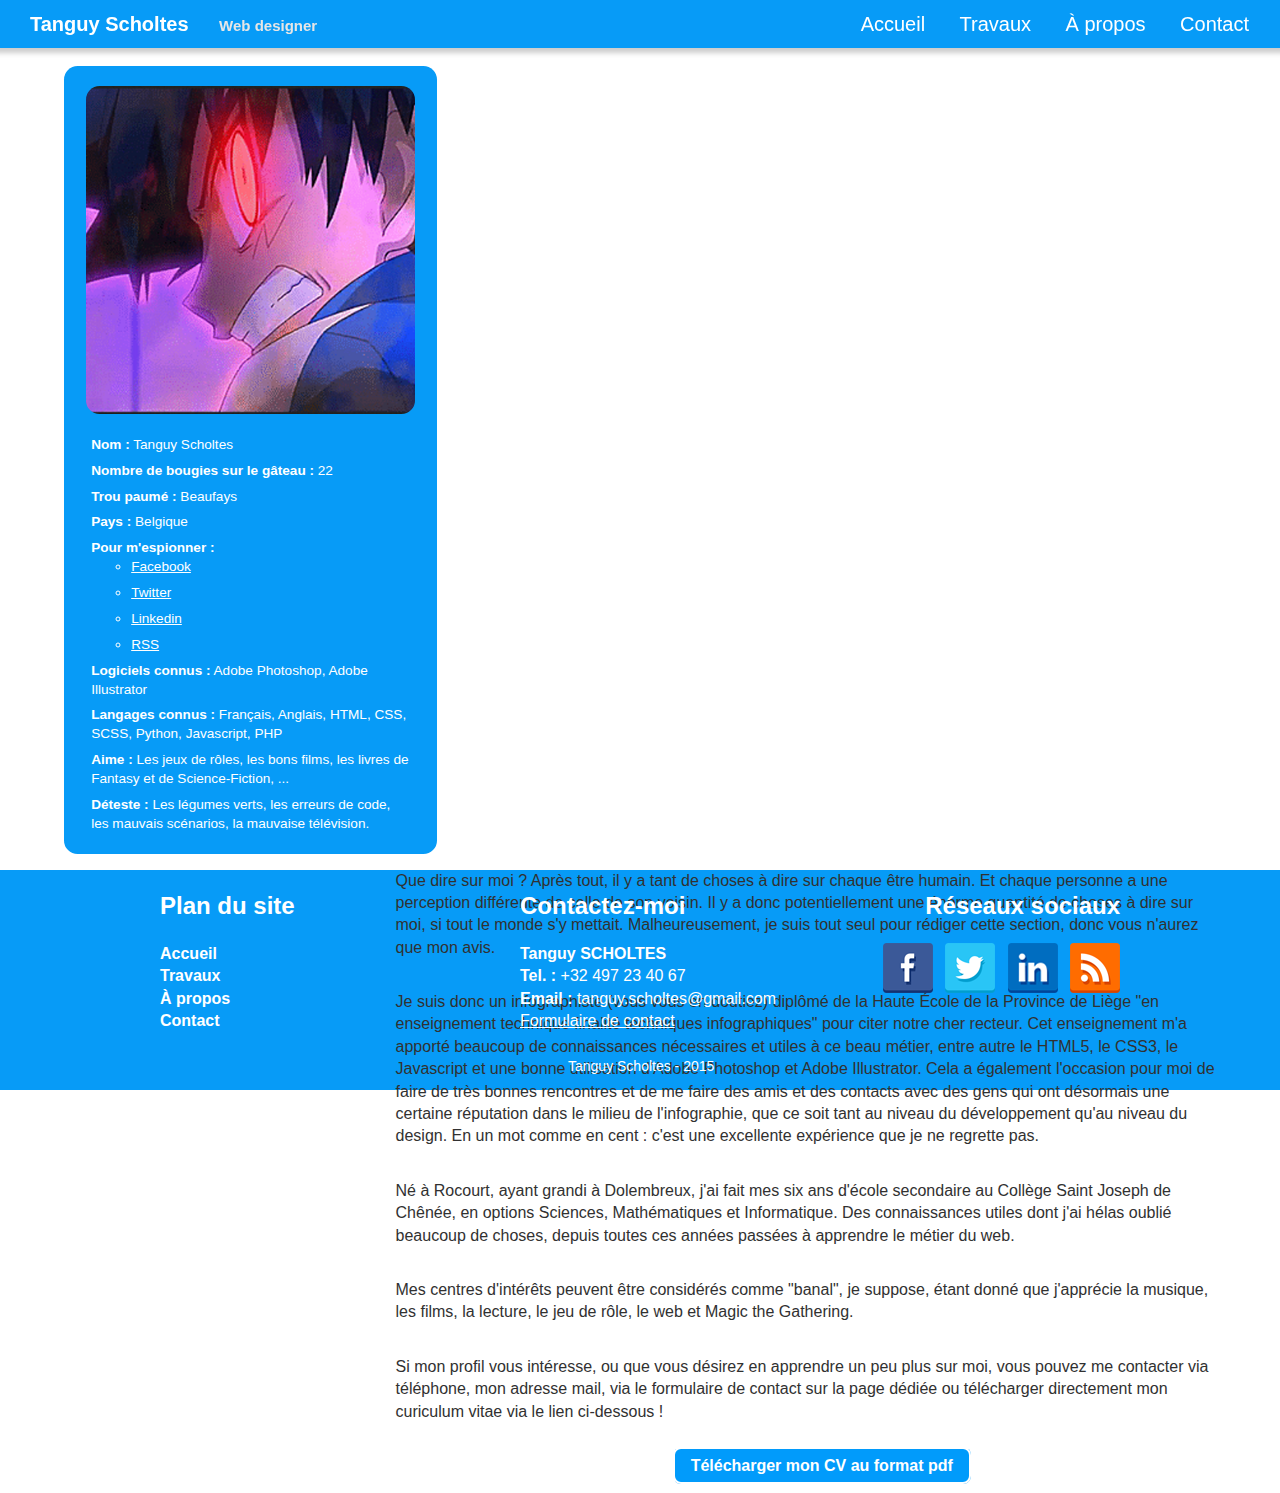
==== commit 96816419: "added slider on main page, added animation on buttons, modified about page presentation" ====
--- a/about.html
+++ b/about.html
@@ -13,7 +13,6 @@
         <script src="js/vendor/modernizr-2.6.2.min.js"></script>
 
         <link rel="stylesheet" href="css/style.css">
-        <script type="text/javascript" src="js/script.js" ></script>
 
         <link rel="shortcut icon" type="image/png" href="img/favicon.png" />
 		<title>À propos - Tanguy Scholtes Portfolio</title>
@@ -61,27 +60,29 @@
 					<li class="about__list-item"><span class="about__list__title">Aime :</span> Les jeux de rôles, les bons films, les livres de Fantasy et de Science-Fiction, ...</li>
 					<li class="about__list-item"><span class="about__list__title">Déteste :</span> Les légumes verts, les erreurs de code, les mauvais scénarios, la mauvaise télévision.</li>
 				</ul>
-                <span class="button"><a class="button__link" href="#">Télécharger mon CV au format pdf</a></span>
 			</div>
             
             <div class="about__long-text">
-                <p class="about__text about__text-page">
+                <p class="about__text-page">
                     Que dire sur moi ? Après tout, il y a tant de choses à dire sur chaque être humain. Et chaque personne a une perception différente de celle de son voisin. Il y a donc potentiellement une énorme quantité de choses à dire sur moi, si tout le monde s'y mettait. Malheureusement, je suis tout seul pour rédiger cette section, donc vous n'aurez que mon avis.
                 </p>
-                <p class="about__text about__text-page">
+                <p class="about__text-page">
                     Je suis donc un infographiste (vous vous en doutiez) diplômé de la Haute École de la Province de Liège "en enseignement technique finalité techniques infographiques" pour citer notre cher recteur.
                     Cet enseignement m'a apporté beaucoup de connaissances nécessaires et utiles à ce beau métier, entre autre le HTML5, le CSS3, le Javascript et une bonne utilisation d'Adobe Photoshop et Adobe Illustrator.
                     Cela a également l'occasion pour moi de faire de très bonnes rencontres et de me faire des amis et des contacts avec des gens qui ont désormais une certaine réputation dans le milieu de l'infographie, que ce soit tant au niveau du développement qu'au niveau du design.
                     En un mot comme en cent : c'est une excellente expérience que je ne regrette pas.
                 </p>
-                <p class="about__text about__text-page">
+                <p class="about__text-page">
                     Né à Rocourt, ayant grandi à Dolembreux, j'ai fait mes six ans d'école secondaire au Collège Saint Joseph de Chênée, en options Sciences, Mathématiques et Informatique. Des connaissances utiles dont j'ai hélas oublié beaucoup de choses, depuis toutes ces années passées à apprendre le métier du web.
                 </p>
-                <p class="about__text about__text-page">
+                <p class="about__text-page">
                     Mes centres d'intérêts peuvent être considérés comme "banal", je suppose, étant donné que j'apprécie la musique, les films, la lecture, le jeu de rôle, le web et Magic the Gathering.
                 </p>
-                <p class="about__text about__text-page">
-                    Si mon profil vous intéresse, ou que vous désirez en apprendre un peu plus sur moi, vous pouvez me contacter via téléphone, mon adresse mail, via le formulaire de contact sur la page dédiée ou télécharger directement mon curiculum vitae via le lien présent sur cette page !
+                <p class="about__text-page">
+                    Si mon profil vous intéresse, ou que vous désirez en apprendre un peu plus sur moi, vous pouvez me contacter via téléphone, mon adresse mail, via le formulaire de contact sur la page dédiée ou télécharger directement mon curiculum vitae via le lien ci-dessous !
+                </p>
+                <p class="about__text-page center">
+                    <span class="button"><a class="button__link" href="#">Télécharger mon CV au format pdf</a></span>
                 </p>
             </div>
 		</main>
@@ -101,9 +102,9 @@
                 <section class="footer__contact footer__section">
                     <h2 class="footer__section__title">Contactez-moi</h2>
                     <ul class="footer__section__list vcard" id="hcard-Tanguy-Scholtes">
-                        <li class="footer__section__list-item"><span class="footer__section__list__link fn">Tanguy SCHOLTES</span></li>
-                        <li class="footer__section__list-item"><span class="footer__section__list__link tel">Tel. :</span> +32 497 23 40 67</li>
-                        <li class="footer__section__list-item"><span class="footer__section__list__link email">Email :</span> tanguy.scholtes@gmail.com</li>
+                        <li class="footer__section__list-item"><span class="footer__section__list-item__title fn">Tanguy SCHOLTES</span></li>
+                        <li class="footer__section__list-item"><span class="footer__section__list-item__title tel">Tel. :</span> +32 497 23 40 67</li>
+                        <li class="footer__section__list-item"><span class="footer__section__list-item__title email">Email :</span> tanguy.scholtes@gmail.com</li>
                         <li class="footer__section__list-item"><span><a class="footer__section__list__link" href="contact.html#contact-form">Formulaire de contact</a></span></li>
                     </ul>
                 </section>
--- a/css/style.css
+++ b/css/style.css
@@ -1 +1 @@
-html{font-size:16px}/*! normalize.css v3.0.1 | MIT License | git.io/normalize */html{font-family:sans-serif;-ms-text-size-adjust:100%;-webkit-text-size-adjust:100%}body{margin:0}article,aside,details,figcaption,figure,footer,header,hgroup,main,nav,section,summary{display:block}audio,canvas,progress,video{display:inline-block;vertical-align:baseline}audio:not([controls]){display:none;height:0}[hidden],template{display:none}a{background:transparent}a:active,a:hover{outline:0}abbr[title]{border-bottom:1px dotted}b,strong{font-weight:bold}dfn{font-style:italic}h1{font-size:2em;margin:0.67em 0}mark{background:#ff0;color:#000}small{font-size:80%}sub,sup{font-size:75%;line-height:0;position:relative;vertical-align:baseline}sup{top:-0.5em}sub{bottom:-0.25em}img{border:0}svg:not(:root){overflow:hidden}figure{margin:1em 40px}hr{-moz-box-sizing:content-box;box-sizing:content-box;height:0}pre{overflow:auto}code,kbd,pre,samp{font-family:monospace,monospace;font-size:1em}button,input,optgroup,select,textarea{color:inherit;font:inherit;margin:0}button{overflow:visible}button,select{text-transform:none}button,html input[type="button"],input[type="reset"],input[type="submit"]{-webkit-appearance:button;cursor:pointer}button[disabled],html input[disabled]{cursor:default}button::-moz-focus-inner,input::-moz-focus-inner{border:0;padding:0}input{line-height:normal}input[type="checkbox"],input[type="radio"]{box-sizing:border-box;padding:0}input[type="number"]::-webkit-inner-spin-button,input[type="number"]::-webkit-outer-spin-button{height:auto}input[type="search"]{-webkit-appearance:textfield;-moz-box-sizing:content-box;-webkit-box-sizing:content-box;box-sizing:content-box}input[type="search"]::-webkit-search-cancel-button,input[type="search"]::-webkit-search-decoration{-webkit-appearance:none}fieldset{border:1px solid #c0c0c0;margin:0 2px;padding:0.35em 0.625em 0.75em}legend{border:0;padding:0}textarea{overflow:auto}optgroup{font-weight:bold}table{border-collapse:collapse;border-spacing:0}td,th{padding:0}/*! HTML5 Boilerplate v4.3.0 | MIT License | http://h5bp.com/ */html,button,input,select,textarea{color:#222}html{font-size:1em;line-height:1.4}::-moz-selection{background:#b3d4fc;text-shadow:none}::selection{background:#b3d4fc;text-shadow:none}hr{display:block;height:1px;border:0;border-top:1px solid #ccc;margin:1em 0;padding:0}audio,canvas,img,video{vertical-align:middle}fieldset{border:0;margin:0;padding:0}textarea{resize:vertical}.browsehappy{margin:0.2em 0;background:#ccc;color:#000;padding:0.2em 0}.ir{background-color:transparent;border:0;overflow:hidden;*text-indent:-9999px}.ir:before{content:"";display:block;width:0;height:150%}.hidden{display:none !important;visibility:hidden}.visuallyhidden{border:0;clip:rect(0 0 0 0);height:1px;margin:-1px;overflow:hidden;padding:0;position:absolute;width:1px}.visuallyhidden.focusable:active,.visuallyhidden.focusable:focus{clip:auto;height:auto;margin:0;overflow:visible;position:static;width:auto}.invisible{visibility:hidden}.clearfix:before,.clearfix:after{content:" ";display:table}.clearfix:after{clear:both}.clearfix{*zoom:1}@media print{*{background:transparent !important;color:#000 !important;box-shadow:none !important;text-shadow:none !important}a,a:visited{text-decoration:underline}a[href]:after{content:" (" attr(href) ")"}abbr[title]:after{content:" (" attr(title) ")"}.ir a:after,a[href^="javascript:"]:after,a[href^="#"]:after{content:""}pre,blockquote{border:1px solid #999;page-break-inside:avoid}thead{display:table-header-group}tr,img{page-break-inside:avoid}img{max-width:100% !important}@page{margin:0.5cm;}p,h2,h3{orphans:3;widows:3}h2,h3{page-break-after:avoid}}body{position:relative;color:#313131;font-family:Optima,Segoe,"Segoe UI",Candara,Calibri,Arial,sans-serif}.wrapper{margin:4em auto 5em auto;width:60em}.title{font-size:1.5em}.title--hidden{display:none}.work__overview{width:60em}.header{width:100%;position:fixed;left:0;top:0;z-index:99}.site__title{font-size:1.25em;display:inline-block;margin:0 0 0 1em}.site__link{padding:0.5em;display:inline-block}.site__subtitle{font-size:0.75em;margin-left:1em}.menu__list{position:absolute;right:0;top:0;margin:0 1em 0 0;padding:0}.menu__list__link{font-size:1.25em;display:inline-block;padding:0.5em 0.75em}.menu__list__link:hover{z-index:99}.menu__list-item{display:inline-block}.button__link{padding:0.5em 1em}.form-label{display:inline-block;width:7.5em}.input{padding:0.25em 0.5em;width:20em;margin-bottom:1em}.input-text{margin-top:1em}.input-submit{margin-top:1em;padding:0.3125em 0.5em}.work-preview{min-height:7em;display:block;margin-bottom:1em}.work-preview__image{float:left;padding-right:1em}.footer__wrapper{min-height:220px}.footer{width:60em;position:relative;margin:0 auto}.footer__section{display:inline-block}.footer__section__list{padding-left:0}.footer__contact{position:absolute;top:0;left:37.5%;margin:0 auto}.footer__social{position:absolute;top:0;right:0}.footer__social .footer__section__title{text-align:right}.footer__social .footer__section__list-item{display:inline-block;padding-left:0.5em}.footer__legal{font-size:0.875em;position:absolute;left:42.5%;bottom:-2em}.about{position:relative;padding-bottom:1em}.button__about{position:absolute;left:0em;top:8.5em}.about__title{margin:0;font-size:1.5em}.about__image{width:12.5em;height:12.5em;margin:1.5em}.about__list{padding:1em}.about__text{position:absolute;left:16em;top:5em}.about__long-text{display:inline-block;width:61%}.about__text-page{position:relative;left:inherit;top:inherit;display:inline-block;margin-left:1.5em}.about__vignette{width:34%;font-size:0.85em;display:inline-block;padding:1em;position:relative;top:-6em}.about__vignette .about__list{padding-bottom:0;margin-bottom:0;margin-top:0}.about__vignette .about__list-item{margin-bottom:0.5em}.about__vignette .about__image__wrapper{text-align:center}.about__vignette .about__image{margin:0.5em auto}.about__vignette .button{position:absolute;top:49em;text-align:center;width:90%}.last-works{margin-bottom:2em}.last-work__link{padding:0.5em 0.5em 1em 0.5em;display:block;margin-bottom:1.5em}.header{background-color:#079bf7;color:white;box-shadow:0 0 5px 5px rgba(0,0,0,0.2)}.site__title{font-weight:bold}.site__link{color:white;text-decoration:none;transition:background 500ms ease}.site__link:hover{color:white}.site__subtitle{font-family:Futura,"Trebuchet MS",Arial,sans-serif;font-weight:bold;color:#e6e6e6}.menu__list__link{color:white;text-decoration:none}.menu__list__link:hover{background-color:white;transition:background 500ms ease;color:#079bf7;border-bottom:3px solid #079bf7}.button__link{background-color:#079bf7;text-decoration:none;color:white;font-weight:bold;border-radius:0.5em}.button__link:hover{border:2px solid #079bf7;background-color:white;color:#079bf7;transform:scale(1.1, 1.1)}.form-text{font-weight:bold}.input{border:1px solid #c5c5c5;border-radius:0.5em}.input-submit{text-decoration:none;background-color:#079bf7;color:white;font-weight:bold;border-radius:0.5em;border:2px solid #079bf7}.input-submit:hover{background-color:white;border:2px solid #079bf7;color:#079bf7}.work-preview__link{text-decoration:none;color:#079bf7}.work-preview__link:hover{text-decoration:underline}.work-preview__image:hover{opacity:0.75}.footer__wrapper{background-color:#079bf7;color:white}.footer__section__list{list-style-type:none}.footer__section__list-item__title{font-weight:bold}.footer__section__list__link{color:white}.footer__section__list__link:hover{text-decoration:underline}.footer__sitemap .footer__section__list__link{font-weight:bold;text-decoration:none}.footer__contact .footer__section__list__link:hover{font-weight:bold}.footer__social .footer__section__list-item{transition:transform 500ms ease}.footer__social .footer__section__list-item:hover{transform:scale(1.2);transition:transform 500ms ease}.about{border-bottom:1px solid white}.about__image{border-radius:1em;border:2px solid #079bf7}.about__list{list-style-type:none}.about__list__link{color:#079bf7}.about__list__link:hover{font-weight:bold}.about__list__title{font-weight:bold}.about__vignette{border:none;background-color:#079bf7;color:white;border-radius:1em}.about__vignette .about__list__link{color:white}.about__vignette .about__image{border:2px solid white}.last-works{border-top:1px solid #c5c5c5}.last-work{background-color:#313131;color:white;border-radius:1em}.last-work__link{text-decoration:none;color:rgba(255,255,255,0);border-radius:1em;border:2px solid #079bf7;transition:color 2000ms ease;transition:background-color 1500ms ease;transition:transform 1500ms ease;transition:background-image 1500ms ease}.last-work-1 .last-work__link{background-image:url("../img/LoLActu.jpg");background-position:50% 30%}.last-work-2 .last-work__link{background-image:url("../img/HeroesOfTheStorm.jpg");background-position:30% 18.5%}.last-work-3 .last-work__link{background-image:url("../img/ConfrerieDesTraducteursSkyrim.jpg");background-position:50% 5%}.last-work-4 .last-work__link{background-image:url("../img/BiblioPHP.jpg");background-position:50% 7.5%;margin-bottom:2.5em}.last-work__link:hover{background-image:none;background-color:white;color:#079bf7;transition:color 2000ms ease;transition:background-color 1500ms ease;transition:transform 1500ms ease;transition:background-image 1500ms ease}+html{font-size:16px}/*! normalize.css v3.0.1 | MIT License | git.io/normalize */html{font-family:sans-serif;-ms-text-size-adjust:100%;-webkit-text-size-adjust:100%}body{margin:0}article,aside,details,figcaption,figure,footer,header,hgroup,main,nav,section,summary{display:block}audio,canvas,progress,video{display:inline-block;vertical-align:baseline}audio:not([controls]){display:none;height:0}[hidden],template{display:none}a{background:transparent}a:active,a:hover{outline:0}abbr[title]{border-bottom:1px dotted}b,strong{font-weight:bold}dfn{font-style:italic}h1{font-size:2em;margin:0.67em 0}mark{background:#ff0;color:#000}small{font-size:80%}sub,sup{font-size:75%;line-height:0;position:relative;vertical-align:baseline}sup{top:-0.5em}sub{bottom:-0.25em}img{border:0}svg:not(:root){overflow:hidden}figure{margin:1em 40px}hr{-moz-box-sizing:content-box;box-sizing:content-box;height:0}pre{overflow:auto}code,kbd,pre,samp{font-family:monospace,monospace;font-size:1em}button,input,optgroup,select,textarea{color:inherit;font:inherit;margin:0}button{overflow:visible}button,select{text-transform:none}button,html input[type="button"],input[type="reset"],input[type="submit"]{-webkit-appearance:button;cursor:pointer}button[disabled],html input[disabled]{cursor:default}button::-moz-focus-inner,input::-moz-focus-inner{border:0;padding:0}input{line-height:normal}input[type="checkbox"],input[type="radio"]{box-sizing:border-box;padding:0}input[type="number"]::-webkit-inner-spin-button,input[type="number"]::-webkit-outer-spin-button{height:auto}input[type="search"]{-webkit-appearance:textfield;-moz-box-sizing:content-box;-webkit-box-sizing:content-box;box-sizing:content-box}input[type="search"]::-webkit-search-cancel-button,input[type="search"]::-webkit-search-decoration{-webkit-appearance:none}fieldset{border:1px solid #c0c0c0;margin:0 2px;padding:0.35em 0.625em 0.75em}legend{border:0;padding:0}textarea{overflow:auto}optgroup{font-weight:bold}table{border-collapse:collapse;border-spacing:0}td,th{padding:0}/*! HTML5 Boilerplate v4.3.0 | MIT License | http://h5bp.com/ */html,button,input,select,textarea{color:#222}html{font-size:1em;line-height:1.4}::-moz-selection{background:#b3d4fc;text-shadow:none}::selection{background:#b3d4fc;text-shadow:none}hr{display:block;height:1px;border:0;border-top:1px solid #ccc;margin:1em 0;padding:0}audio,canvas,img,video{vertical-align:middle}fieldset{border:0;margin:0;padding:0}textarea{resize:vertical}.browsehappy{margin:0.2em 0;background:#ccc;color:#000;padding:0.2em 0}.ir{background-color:transparent;border:0;overflow:hidden;*text-indent:-9999px}.ir:before{content:"";display:block;width:0;height:150%}.hidden{display:none !important;visibility:hidden}.visuallyhidden{border:0;clip:rect(0 0 0 0);height:1px;margin:-1px;overflow:hidden;padding:0;position:absolute;width:1px}.visuallyhidden.focusable:active,.visuallyhidden.focusable:focus{clip:auto;height:auto;margin:0;overflow:visible;position:static;width:auto}.invisible{visibility:hidden}.clearfix:before,.clearfix:after{content:" ";display:table}.clearfix:after{clear:both}.clearfix{*zoom:1}@media print{*{background:transparent !important;color:#000 !important;box-shadow:none !important;text-shadow:none !important}a,a:visited{text-decoration:underline}a[href]:after{content:" (" attr(href) ")"}abbr[title]:after{content:" (" attr(title) ")"}.ir a:after,a[href^="javascript:"]:after,a[href^="#"]:after{content:""}pre,blockquote{border:1px solid #999;page-break-inside:avoid}thead{display:table-header-group}tr,img{page-break-inside:avoid}img{max-width:100% !important}@page{margin:0.5cm;}p,h2,h3{orphans:3;widows:3}h2,h3{page-break-after:avoid}}.slick-slider{position:relative;display:block;-moz-box-sizing:border-box;box-sizing:border-box;-webkit-user-select:none;-moz-user-select:none;-ms-user-select:none;user-select:none;-webkit-touch-callout:none;-khtml-user-select:none;-ms-touch-action:pan-y;touch-action:pan-y;-webkit-tap-highlight-color:transparent}.slick-list{position:relative;display:block;overflow:hidden;margin:0;padding:0}.slick-list:focus{outline:none}.slick-list.dragging{cursor:pointer;cursor:hand}.slick-slider .slick-track,.slick-slider .slick-list{-webkit-transform:translate3d(0, 0, 0);-moz-transform:translate3d(0, 0, 0);-ms-transform:translate3d(0, 0, 0);-o-transform:translate3d(0, 0, 0);transform:translate3d(0, 0, 0)}.slick-track{position:relative;top:0;left:0;display:block}.slick-track:before,.slick-track:after{display:table;content:''}.slick-track:after{clear:both}.slick-loading .slick-track{visibility:hidden}.slick-slide{display:none;float:left;height:100%;min-height:1px}[dir='rtl'] .slick-slide{float:right}.slick-slide img{display:block}.slick-slide.slick-loading img{display:none}.slick-slide.dragging img{pointer-events:none}.slick-initialized .slick-slide{display:block}.slick-loading .slick-slide{visibility:hidden}.slick-vertical .slick-slide{display:block;height:auto;border:1px solid transparent}.slick-arrow.slick-hidden{display:none}body{position:relative;color:#313131;font-family:Optima,Segoe,"Segoe UI",Candara,Calibri,Arial,sans-serif}.wrapper{margin:0 auto;margin-bottom:1em;width:90%}.title{font-size:1.5em}.title--hidden{display:none}.work__overview{width:90%}.center{width:100%;text-align:center}.header{width:100%;position:fixed;left:0;top:0;z-index:99}.site__title{font-size:1.25em;display:inline-block;margin:0 0 0 1em}.site__link{padding:0.5em;display:inline-block}.site__subtitle{font-size:0.75em;margin-left:1em}.menu__list{position:absolute;right:0;top:0;margin:0 1em 0 0;padding:0}.menu__list__link{font-size:1.25em;display:inline-block;padding:0.5em 0.75em}.menu__list__link:hover{z-index:99}.menu__list-item{display:inline-block}.button__link{padding:0.5em 1em}.form-label{display:inline-block;width:7.5em}.input{padding:0.25em 0.5em;width:20em;margin-bottom:1em}.input-text{margin-top:1em}.input-submit{margin-top:1em;padding:0.3125em 0.5em}.work-preview{min-height:7em;display:block;margin-bottom:1em}.work-preview__image{float:left;padding-right:1em}.footer__wrapper{min-height:220px}.footer{width:60em;position:relative;margin:0 auto}.footer__section{display:inline-block}.footer__section__list{padding-left:0}.footer__contact{position:absolute;top:0;left:37.5%;margin:0 auto}.footer__social{position:absolute;top:0;right:0}.footer__social .footer__section__title{text-align:right}.footer__social .footer__section__list-item{display:inline-block;padding-left:0.5em}.footer__legal{font-size:0.875em;position:absolute;left:42.5%;bottom:-2em}.about{position:relative;padding-bottom:1em}.button__about{position:absolute;left:0em;top:8.5em}.about__title{margin:0;font-size:1.5em}.about__image{width:12.5em;height:12.5em;margin:1.5em 1.5em 1.5em 0}.about__list{padding:1em}.about__text{position:absolute;left:16em;top:5em}.about__long-text{display:inline-block;float:right;min-width:68%;max-width:74%}.about__text-page{display:inline-block;margin-left:2em}.about__vignette{width:30%;max-width:30em;font-size:0.85em;display:inline-block;padding:1em}.about__vignette .about__list{padding-bottom:0;margin-bottom:0;margin-top:0}.about__vignette .about__list-item{margin-bottom:0.5em}.about__vignette .about__image__wrapper{text-align:center}.about__vignette .about__image{margin:0.5em auto;width:95%;height:auto}.last-works{margin-bottom:2em}.last-work__link{padding:0.5em 0.5em 1em 0.5em;display:block;margin-bottom:1.5em}.slider__container{width:100%;margin:3em auto}.carousel,.scene{width:100%;margin:0;padding:0}.scene{position:relative}.carousel__item{width:100%}.carousel__image{width:100%}.carousel__text{position:absolute;right:10%;top:30%;color:white;text-align:right;text-shadow:5px 5px 0 rgba(7,90,247,0.3)}.main-title{font-size:5em}.main-subtitle{font-size:0.5em}.main-intro{font-size:2em}.header{background-color:#079bf7;color:white;box-shadow:0 0 5px 5px rgba(0,0,0,0.2)}.site__title{font-weight:bold}.site__link{color:white;text-decoration:none;transition:background 500ms ease}.site__link:hover{color:white}.site__subtitle{font-family:Futura,"Trebuchet MS",Arial,sans-serif;font-weight:bold;color:#e6e6e6}.menu__list__link{color:white;text-decoration:none}.menu__list__link:hover{background-color:white;transition:background 500ms ease;color:#079bf7;border-bottom:3px solid #079bf7}.button__link{background-image:url('../img/bgBlue.jpg'),url('../img/txtWhite.jpg');background-repeat:no-repeat;background-position:0 0,0 0;text-decoration:none;color:white;font-weight:bold;border-radius:0.5em;border:2px solid white;transition:color 500ms ease;transition:border 500ms ease;transition:background-position 500ms ease}.button__link:hover{border:2px solid #079bf7;background-position:0 -55px,0 0;color:#079bf7;transition:color 500ms ease;transition:border 500ms ease;transition:background-position 500ms ease}.form-text{font-weight:bold}.input{border:1px solid #c5c5c5;border-radius:0.5em}.input-submit{text-decoration:none;background-color:#079bf7;color:white;font-weight:bold;border-radius:0.5em;border:2px solid #079bf7}.input-submit:hover{background-color:white;border:2px solid #079bf7;color:#079bf7}.work-preview__link{text-decoration:none;color:#079bf7}.work-preview__link:hover{text-decoration:underline}.work-preview__image:hover{opacity:0.75}.footer__wrapper{background-color:#079bf7;color:white}.footer__section__list{list-style-type:none}.footer__section__list-item__title{font-weight:bold}.footer__section__list__link{color:white}.footer__section__list__link:hover{text-decoration:underline}.footer__sitemap .footer__section__list__link{font-weight:bold;text-decoration:none}.footer__contact .footer__section__list__link:hover{font-weight:bold}.footer__social .footer__section__list-item{transition:transform 500ms ease}.footer__social .footer__section__list-item:hover{transform:scale(1.2);transition:transform 500ms ease}.about{border-bottom:1px solid white}.about__image{border-radius:1em;border:2px solid #079bf7}.about__list{list-style-type:none}.about__list__link{color:#079bf7}.about__list__link:hover{font-weight:bold}.about__list__title{font-weight:bold}.about__vignette{border:none;background-color:#079bf7;color:white;border-radius:1em}.about__vignette .about__list__link{color:white}.about__vignette .about__image{border:none}.last-works{border-top:1px solid #c5c5c5}.last-work{background-color:#313131;color:white;border-radius:1em}.last-work__link{text-decoration:none;color:rgba(255,255,255,0);border-radius:1em;border:2px solid #079bf7;background-color:#079bf7;transition:color 2000ms ease;transition:background-color 1500ms ease;transition:background-image 1500ms ease}.last-work-1 .last-work__link{background-image:url("../img/LoLActu.jpg");background-position:50% 30%}.last-work-2 .last-work__link{background-image:url("../img/HeroesOfTheStorm.jpg");background-position:30% 18.5%}.last-work-3 .last-work__link{background-image:url("../img/ConfrerieDesTraducteursSkyrim.jpg");background-position:50% 5%}.last-work-4 .last-work__link{background-image:url("../img/BiblioPHP.jpg");background-position:50% 7.5%;margin-bottom:2.5em}.last-work__link:hover{background-image:none;background-color:white;color:#079bf7;transition:color 2000ms ease;transition:background-color 1500ms ease;transition:background-image 1500ms ease}.carousel,.scene{list-style-type:none}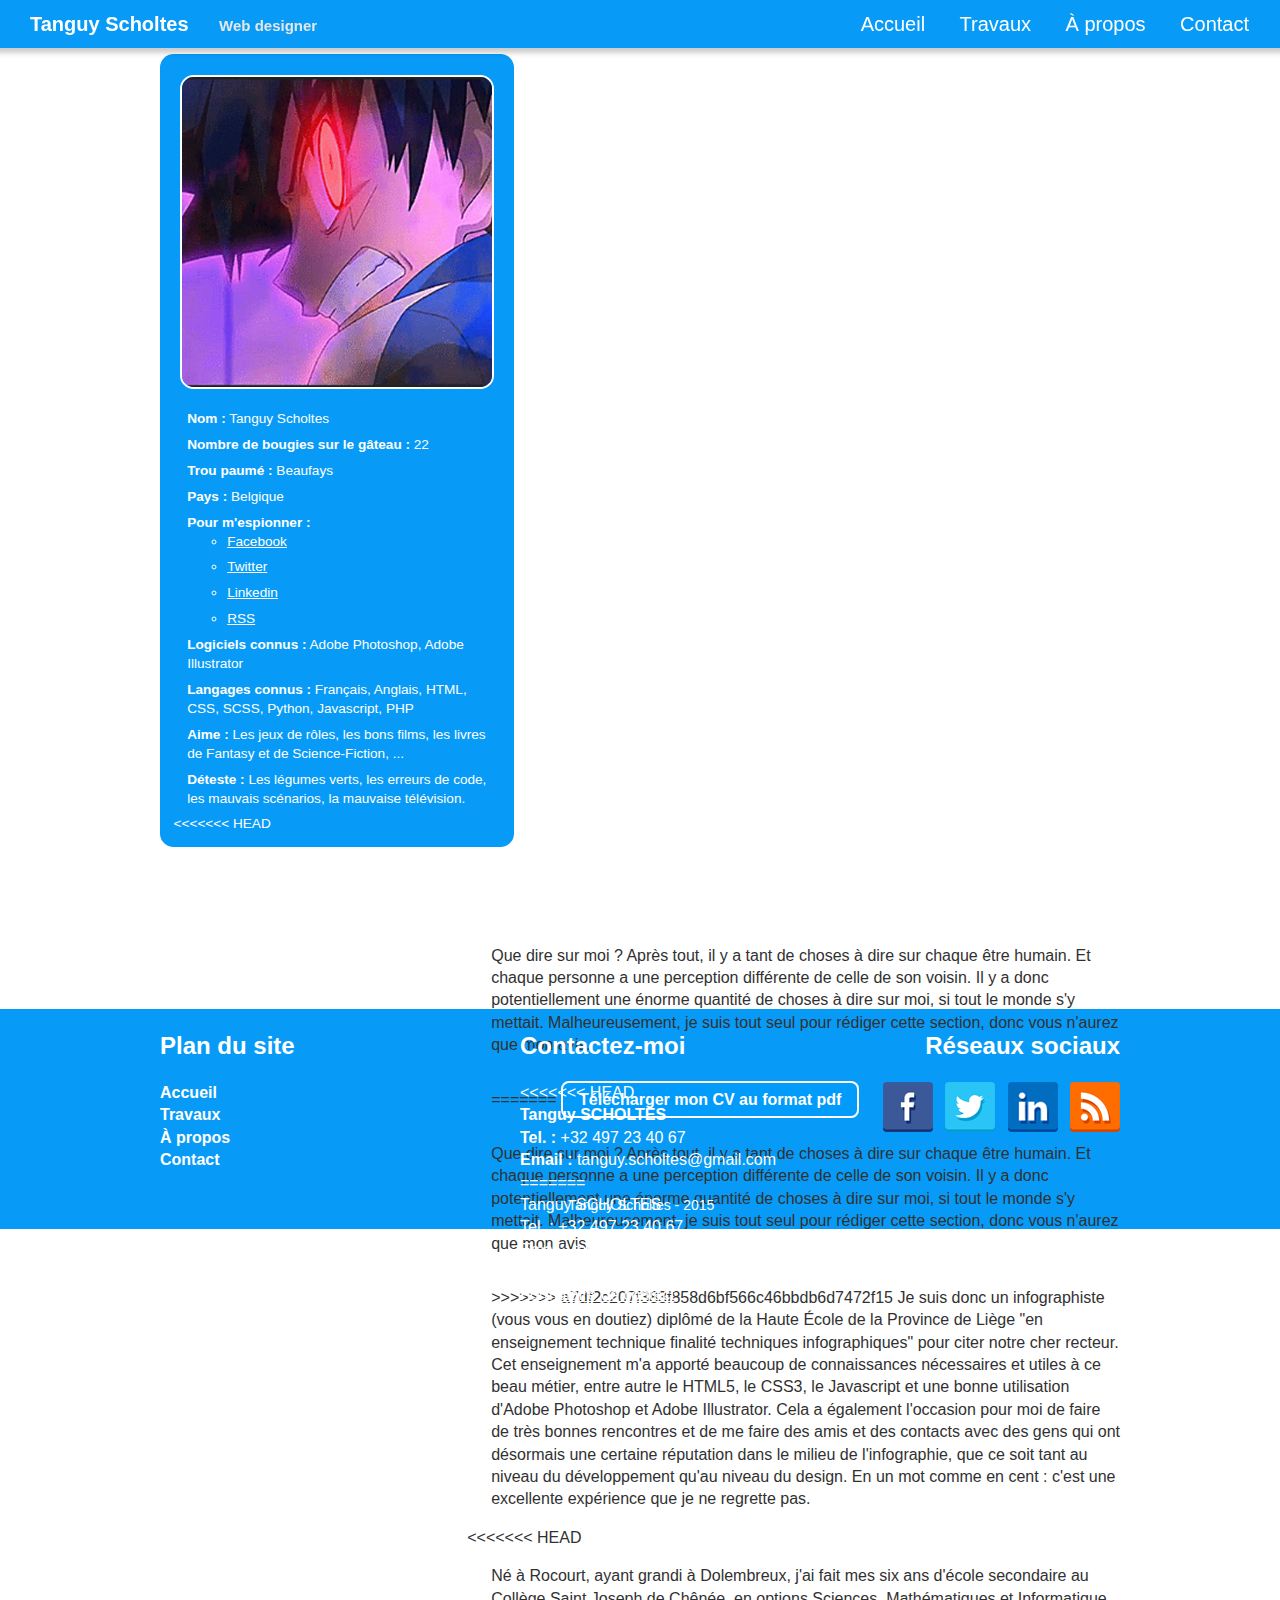
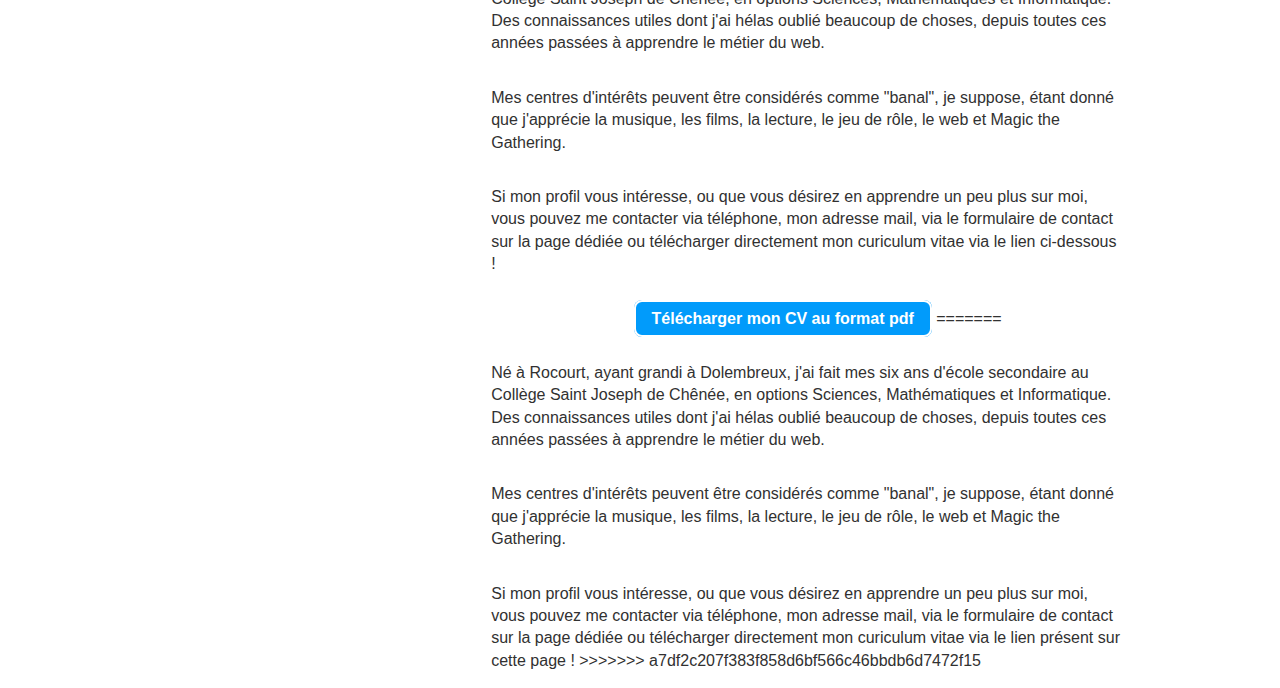
==== commit 1dee1ddd: "added slider on main page, added animation on buttons, modified about page presentation" ====
--- a/about.html
+++ b/about.html
@@ -13,6 +13,10 @@
         <script src="js/vendor/modernizr-2.6.2.min.js"></script>
 
         <link rel="stylesheet" href="css/style.css">
+<<<<<<< HEAD
+=======
+        <script type="text/javascript" src="js/script.js" ></script>
+>>>>>>> a7df2c207f383f858d6bf566c46bbdb6d7472f15
 
         <link rel="shortcut icon" type="image/png" href="img/favicon.png" />
 		<title>À propos - Tanguy Scholtes Portfolio</title>
@@ -60,6 +64,7 @@
 					<li class="about__list-item"><span class="about__list__title">Aime :</span> Les jeux de rôles, les bons films, les livres de Fantasy et de Science-Fiction, ...</li>
 					<li class="about__list-item"><span class="about__list__title">Déteste :</span> Les légumes verts, les erreurs de code, les mauvais scénarios, la mauvaise télévision.</li>
 				</ul>
+<<<<<<< HEAD
 			</div>
             
             <div class="about__long-text">
@@ -67,11 +72,22 @@
                     Que dire sur moi ? Après tout, il y a tant de choses à dire sur chaque être humain. Et chaque personne a une perception différente de celle de son voisin. Il y a donc potentiellement une énorme quantité de choses à dire sur moi, si tout le monde s'y mettait. Malheureusement, je suis tout seul pour rédiger cette section, donc vous n'aurez que mon avis.
                 </p>
                 <p class="about__text-page">
+=======
+                <span class="button"><a class="button__link" href="#">Télécharger mon CV au format pdf</a></span>
+			</div>
+            
+            <div class="about__long-text">
+                <p class="about__text about__text-page">
+                    Que dire sur moi ? Après tout, il y a tant de choses à dire sur chaque être humain. Et chaque personne a une perception différente de celle de son voisin. Il y a donc potentiellement une énorme quantité de choses à dire sur moi, si tout le monde s'y mettait. Malheureusement, je suis tout seul pour rédiger cette section, donc vous n'aurez que mon avis.
+                </p>
+                <p class="about__text about__text-page">
+>>>>>>> a7df2c207f383f858d6bf566c46bbdb6d7472f15
                     Je suis donc un infographiste (vous vous en doutiez) diplômé de la Haute École de la Province de Liège "en enseignement technique finalité techniques infographiques" pour citer notre cher recteur.
                     Cet enseignement m'a apporté beaucoup de connaissances nécessaires et utiles à ce beau métier, entre autre le HTML5, le CSS3, le Javascript et une bonne utilisation d'Adobe Photoshop et Adobe Illustrator.
                     Cela a également l'occasion pour moi de faire de très bonnes rencontres et de me faire des amis et des contacts avec des gens qui ont désormais une certaine réputation dans le milieu de l'infographie, que ce soit tant au niveau du développement qu'au niveau du design.
                     En un mot comme en cent : c'est une excellente expérience que je ne regrette pas.
                 </p>
+<<<<<<< HEAD
                 <p class="about__text-page">
                     Né à Rocourt, ayant grandi à Dolembreux, j'ai fait mes six ans d'école secondaire au Collège Saint Joseph de Chênée, en options Sciences, Mathématiques et Informatique. Des connaissances utiles dont j'ai hélas oublié beaucoup de choses, depuis toutes ces années passées à apprendre le métier du web.
                 </p>
@@ -83,6 +99,16 @@
                 </p>
                 <p class="about__text-page center">
                     <span class="button"><a class="button__link" href="#">Télécharger mon CV au format pdf</a></span>
+=======
+                <p class="about__text about__text-page">
+                    Né à Rocourt, ayant grandi à Dolembreux, j'ai fait mes six ans d'école secondaire au Collège Saint Joseph de Chênée, en options Sciences, Mathématiques et Informatique. Des connaissances utiles dont j'ai hélas oublié beaucoup de choses, depuis toutes ces années passées à apprendre le métier du web.
+                </p>
+                <p class="about__text about__text-page">
+                    Mes centres d'intérêts peuvent être considérés comme "banal", je suppose, étant donné que j'apprécie la musique, les films, la lecture, le jeu de rôle, le web et Magic the Gathering.
+                </p>
+                <p class="about__text about__text-page">
+                    Si mon profil vous intéresse, ou que vous désirez en apprendre un peu plus sur moi, vous pouvez me contacter via téléphone, mon adresse mail, via le formulaire de contact sur la page dédiée ou télécharger directement mon curiculum vitae via le lien présent sur cette page !
+>>>>>>> a7df2c207f383f858d6bf566c46bbdb6d7472f15
                 </p>
             </div>
 		</main>
@@ -102,9 +128,15 @@
                 <section class="footer__contact footer__section">
                     <h2 class="footer__section__title">Contactez-moi</h2>
                     <ul class="footer__section__list vcard" id="hcard-Tanguy-Scholtes">
+<<<<<<< HEAD
                         <li class="footer__section__list-item"><span class="footer__section__list-item__title fn">Tanguy SCHOLTES</span></li>
                         <li class="footer__section__list-item"><span class="footer__section__list-item__title tel">Tel. :</span> +32 497 23 40 67</li>
                         <li class="footer__section__list-item"><span class="footer__section__list-item__title email">Email :</span> tanguy.scholtes@gmail.com</li>
+=======
+                        <li class="footer__section__list-item"><span class="footer__section__list__link fn">Tanguy SCHOLTES</span></li>
+                        <li class="footer__section__list-item"><span class="footer__section__list__link tel">Tel. :</span> +32 497 23 40 67</li>
+                        <li class="footer__section__list-item"><span class="footer__section__list__link email">Email :</span> tanguy.scholtes@gmail.com</li>
+>>>>>>> a7df2c207f383f858d6bf566c46bbdb6d7472f15
                         <li class="footer__section__list-item"><span><a class="footer__section__list__link" href="contact.html#contact-form">Formulaire de contact</a></span></li>
                     </ul>
                 </section>
--- a/css/style.css
+++ b/css/style.css
@@ -1 +1,5 @@
-html{font-size:16px}/*! normalize.css v3.0.1 | MIT License | git.io/normalize */html{font-family:sans-serif;-ms-text-size-adjust:100%;-webkit-text-size-adjust:100%}body{margin:0}article,aside,details,figcaption,figure,footer,header,hgroup,main,nav,section,summary{display:block}audio,canvas,progress,video{display:inline-block;vertical-align:baseline}audio:not([controls]){display:none;height:0}[hidden],template{display:none}a{background:transparent}a:active,a:hover{outline:0}abbr[title]{border-bottom:1px dotted}b,strong{font-weight:bold}dfn{font-style:italic}h1{font-size:2em;margin:0.67em 0}mark{background:#ff0;color:#000}small{font-size:80%}sub,sup{font-size:75%;line-height:0;position:relative;vertical-align:baseline}sup{top:-0.5em}sub{bottom:-0.25em}img{border:0}svg:not(:root){overflow:hidden}figure{margin:1em 40px}hr{-moz-box-sizing:content-box;box-sizing:content-box;height:0}pre{overflow:auto}code,kbd,pre,samp{font-family:monospace,monospace;font-size:1em}button,input,optgroup,select,textarea{color:inherit;font:inherit;margin:0}button{overflow:visible}button,select{text-transform:none}button,html input[type="button"],input[type="reset"],input[type="submit"]{-webkit-appearance:button;cursor:pointer}button[disabled],html input[disabled]{cursor:default}button::-moz-focus-inner,input::-moz-focus-inner{border:0;padding:0}input{line-height:normal}input[type="checkbox"],input[type="radio"]{box-sizing:border-box;padding:0}input[type="number"]::-webkit-inner-spin-button,input[type="number"]::-webkit-outer-spin-button{height:auto}input[type="search"]{-webkit-appearance:textfield;-moz-box-sizing:content-box;-webkit-box-sizing:content-box;box-sizing:content-box}input[type="search"]::-webkit-search-cancel-button,input[type="search"]::-webkit-search-decoration{-webkit-appearance:none}fieldset{border:1px solid #c0c0c0;margin:0 2px;padding:0.35em 0.625em 0.75em}legend{border:0;padding:0}textarea{overflow:auto}optgroup{font-weight:bold}table{border-collapse:collapse;border-spacing:0}td,th{padding:0}/*! HTML5 Boilerplate v4.3.0 | MIT License | http://h5bp.com/ */html,button,input,select,textarea{color:#222}html{font-size:1em;line-height:1.4}::-moz-selection{background:#b3d4fc;text-shadow:none}::selection{background:#b3d4fc;text-shadow:none}hr{display:block;height:1px;border:0;border-top:1px solid #ccc;margin:1em 0;padding:0}audio,canvas,img,video{vertical-align:middle}fieldset{border:0;margin:0;padding:0}textarea{resize:vertical}.browsehappy{margin:0.2em 0;background:#ccc;color:#000;padding:0.2em 0}.ir{background-color:transparent;border:0;overflow:hidden;*text-indent:-9999px}.ir:before{content:"";display:block;width:0;height:150%}.hidden{display:none !important;visibility:hidden}.visuallyhidden{border:0;clip:rect(0 0 0 0);height:1px;margin:-1px;overflow:hidden;padding:0;position:absolute;width:1px}.visuallyhidden.focusable:active,.visuallyhidden.focusable:focus{clip:auto;height:auto;margin:0;overflow:visible;position:static;width:auto}.invisible{visibility:hidden}.clearfix:before,.clearfix:after{content:" ";display:table}.clearfix:after{clear:both}.clearfix{*zoom:1}@media print{*{background:transparent !important;color:#000 !important;box-shadow:none !important;text-shadow:none !important}a,a:visited{text-decoration:underline}a[href]:after{content:" (" attr(href) ")"}abbr[title]:after{content:" (" attr(title) ")"}.ir a:after,a[href^="javascript:"]:after,a[href^="#"]:after{content:""}pre,blockquote{border:1px solid #999;page-break-inside:avoid}thead{display:table-header-group}tr,img{page-break-inside:avoid}img{max-width:100% !important}@page{margin:0.5cm;}p,h2,h3{orphans:3;widows:3}h2,h3{page-break-after:avoid}}.slick-slider{position:relative;display:block;-moz-box-sizing:border-box;box-sizing:border-box;-webkit-user-select:none;-moz-user-select:none;-ms-user-select:none;user-select:none;-webkit-touch-callout:none;-khtml-user-select:none;-ms-touch-action:pan-y;touch-action:pan-y;-webkit-tap-highlight-color:transparent}.slick-list{position:relative;display:block;overflow:hidden;margin:0;padding:0}.slick-list:focus{outline:none}.slick-list.dragging{cursor:pointer;cursor:hand}.slick-slider .slick-track,.slick-slider .slick-list{-webkit-transform:translate3d(0, 0, 0);-moz-transform:translate3d(0, 0, 0);-ms-transform:translate3d(0, 0, 0);-o-transform:translate3d(0, 0, 0);transform:translate3d(0, 0, 0)}.slick-track{position:relative;top:0;left:0;display:block}.slick-track:before,.slick-track:after{display:table;content:''}.slick-track:after{clear:both}.slick-loading .slick-track{visibility:hidden}.slick-slide{display:none;float:left;height:100%;min-height:1px}[dir='rtl'] .slick-slide{float:right}.slick-slide img{display:block}.slick-slide.slick-loading img{display:none}.slick-slide.dragging img{pointer-events:none}.slick-initialized .slick-slide{display:block}.slick-loading .slick-slide{visibility:hidden}.slick-vertical .slick-slide{display:block;height:auto;border:1px solid transparent}.slick-arrow.slick-hidden{display:none}body{position:relative;color:#313131;font-family:Optima,Segoe,"Segoe UI",Candara,Calibri,Arial,sans-serif}.wrapper{margin:0 auto;margin-bottom:1em;width:90%}.title{font-size:1.5em}.title--hidden{display:none}.work__overview{width:90%}.center{width:100%;text-align:center}.header{width:100%;position:fixed;left:0;top:0;z-index:99}.site__title{font-size:1.25em;display:inline-block;margin:0 0 0 1em}.site__link{padding:0.5em;display:inline-block}.site__subtitle{font-size:0.75em;margin-left:1em}.menu__list{position:absolute;right:0;top:0;margin:0 1em 0 0;padding:0}.menu__list__link{font-size:1.25em;display:inline-block;padding:0.5em 0.75em}.menu__list__link:hover{z-index:99}.menu__list-item{display:inline-block}.button__link{padding:0.5em 1em}.form-label{display:inline-block;width:7.5em}.input{padding:0.25em 0.5em;width:20em;margin-bottom:1em}.input-text{margin-top:1em}.input-submit{margin-top:1em;padding:0.3125em 0.5em}.work-preview{min-height:7em;display:block;margin-bottom:1em}.work-preview__image{float:left;padding-right:1em}.footer__wrapper{min-height:220px}.footer{width:60em;position:relative;margin:0 auto}.footer__section{display:inline-block}.footer__section__list{padding-left:0}.footer__contact{position:absolute;top:0;left:37.5%;margin:0 auto}.footer__social{position:absolute;top:0;right:0}.footer__social .footer__section__title{text-align:right}.footer__social .footer__section__list-item{display:inline-block;padding-left:0.5em}.footer__legal{font-size:0.875em;position:absolute;left:42.5%;bottom:-2em}.about{position:relative;padding-bottom:1em}.button__about{position:absolute;left:0em;top:8.5em}.about__title{margin:0;font-size:1.5em}.about__image{width:12.5em;height:12.5em;margin:1.5em 1.5em 1.5em 0}.about__list{padding:1em}.about__text{position:absolute;left:16em;top:5em}.about__long-text{display:inline-block;float:right;min-width:68%;max-width:74%}.about__text-page{display:inline-block;margin-left:2em}.about__vignette{width:30%;max-width:30em;font-size:0.85em;display:inline-block;padding:1em}.about__vignette .about__list{padding-bottom:0;margin-bottom:0;margin-top:0}.about__vignette .about__list-item{margin-bottom:0.5em}.about__vignette .about__image__wrapper{text-align:center}.about__vignette .about__image{margin:0.5em auto;width:95%;height:auto}.last-works{margin-bottom:2em}.last-work__link{padding:0.5em 0.5em 1em 0.5em;display:block;margin-bottom:1.5em}.slider__container{width:100%;margin:3em auto}.carousel,.scene{width:100%;margin:0;padding:0}.scene{position:relative}.carousel__item{width:100%}.carousel__image{width:100%}.carousel__text{position:absolute;right:10%;top:30%;color:white;text-align:right;text-shadow:5px 5px 0 rgba(7,90,247,0.3)}.main-title{font-size:5em}.main-subtitle{font-size:0.5em}.main-intro{font-size:2em}.header{background-color:#079bf7;color:white;box-shadow:0 0 5px 5px rgba(0,0,0,0.2)}.site__title{font-weight:bold}.site__link{color:white;text-decoration:none;transition:background 500ms ease}.site__link:hover{color:white}.site__subtitle{font-family:Futura,"Trebuchet MS",Arial,sans-serif;font-weight:bold;color:#e6e6e6}.menu__list__link{color:white;text-decoration:none}.menu__list__link:hover{background-color:white;transition:background 500ms ease;color:#079bf7;border-bottom:3px solid #079bf7}.button__link{background-image:url('../img/bgBlue.jpg'),url('../img/txtWhite.jpg');background-repeat:no-repeat;background-position:0 0,0 0;text-decoration:none;color:white;font-weight:bold;border-radius:0.5em;border:2px solid white;transition:color 500ms ease;transition:border 500ms ease;transition:background-position 500ms ease}.button__link:hover{border:2px solid #079bf7;background-position:0 -55px,0 0;color:#079bf7;transition:color 500ms ease;transition:border 500ms ease;transition:background-position 500ms ease}.form-text{font-weight:bold}.input{border:1px solid #c5c5c5;border-radius:0.5em}.input-submit{text-decoration:none;background-color:#079bf7;color:white;font-weight:bold;border-radius:0.5em;border:2px solid #079bf7}.input-submit:hover{background-color:white;border:2px solid #079bf7;color:#079bf7}.work-preview__link{text-decoration:none;color:#079bf7}.work-preview__link:hover{text-decoration:underline}.work-preview__image:hover{opacity:0.75}.footer__wrapper{background-color:#079bf7;color:white}.footer__section__list{list-style-type:none}.footer__section__list-item__title{font-weight:bold}.footer__section__list__link{color:white}.footer__section__list__link:hover{text-decoration:underline}.footer__sitemap .footer__section__list__link{font-weight:bold;text-decoration:none}.footer__contact .footer__section__list__link:hover{font-weight:bold}.footer__social .footer__section__list-item{transition:transform 500ms ease}.footer__social .footer__section__list-item:hover{transform:scale(1.2);transition:transform 500ms ease}.about{border-bottom:1px solid white}.about__image{border-radius:1em;border:2px solid #079bf7}.about__list{list-style-type:none}.about__list__link{color:#079bf7}.about__list__link:hover{font-weight:bold}.about__list__title{font-weight:bold}.about__vignette{border:none;background-color:#079bf7;color:white;border-radius:1em}.about__vignette .about__list__link{color:white}.about__vignette .about__image{border:none}.last-works{border-top:1px solid #c5c5c5}.last-work{background-color:#313131;color:white;border-radius:1em}.last-work__link{text-decoration:none;color:rgba(255,255,255,0);border-radius:1em;border:2px solid #079bf7;background-color:#079bf7;transition:color 2000ms ease;transition:background-color 1500ms ease;transition:background-image 1500ms ease}.last-work-1 .last-work__link{background-image:url("../img/LoLActu.jpg");background-position:50% 30%}.last-work-2 .last-work__link{background-image:url("../img/HeroesOfTheStorm.jpg");background-position:30% 18.5%}.last-work-3 .last-work__link{background-image:url("../img/ConfrerieDesTraducteursSkyrim.jpg");background-position:50% 5%}.last-work-4 .last-work__link{background-image:url("../img/BiblioPHP.jpg");background-position:50% 7.5%;margin-bottom:2.5em}.last-work__link:hover{background-image:none;background-color:white;color:#079bf7;transition:color 2000ms ease;transition:background-color 1500ms ease;transition:background-image 1500ms ease}.carousel,.scene{list-style-type:none}+<<<<<<< HEAD
+html{font-size:16px}/*! normalize.css v3.0.1 | MIT License | git.io/normalize */html{font-family:sans-serif;-ms-text-size-adjust:100%;-webkit-text-size-adjust:100%}body{margin:0}article,aside,details,figcaption,figure,footer,header,hgroup,main,nav,section,summary{display:block}audio,canvas,progress,video{display:inline-block;vertical-align:baseline}audio:not([controls]){display:none;height:0}[hidden],template{display:none}a{background:transparent}a:active,a:hover{outline:0}abbr[title]{border-bottom:1px dotted}b,strong{font-weight:bold}dfn{font-style:italic}h1{font-size:2em;margin:0.67em 0}mark{background:#ff0;color:#000}small{font-size:80%}sub,sup{font-size:75%;line-height:0;position:relative;vertical-align:baseline}sup{top:-0.5em}sub{bottom:-0.25em}img{border:0}svg:not(:root){overflow:hidden}figure{margin:1em 40px}hr{-moz-box-sizing:content-box;box-sizing:content-box;height:0}pre{overflow:auto}code,kbd,pre,samp{font-family:monospace,monospace;font-size:1em}button,input,optgroup,select,textarea{color:inherit;font:inherit;margin:0}button{overflow:visible}button,select{text-transform:none}button,html input[type="button"],input[type="reset"],input[type="submit"]{-webkit-appearance:button;cursor:pointer}button[disabled],html input[disabled]{cursor:default}button::-moz-focus-inner,input::-moz-focus-inner{border:0;padding:0}input{line-height:normal}input[type="checkbox"],input[type="radio"]{box-sizing:border-box;padding:0}input[type="number"]::-webkit-inner-spin-button,input[type="number"]::-webkit-outer-spin-button{height:auto}input[type="search"]{-webkit-appearance:textfield;-moz-box-sizing:content-box;-webkit-box-sizing:content-box;box-sizing:content-box}input[type="search"]::-webkit-search-cancel-button,input[type="search"]::-webkit-search-decoration{-webkit-appearance:none}fieldset{border:1px solid #c0c0c0;margin:0 2px;padding:0.35em 0.625em 0.75em}legend{border:0;padding:0}textarea{overflow:auto}optgroup{font-weight:bold}table{border-collapse:collapse;border-spacing:0}td,th{padding:0}/*! HTML5 Boilerplate v4.3.0 | MIT License | http://h5bp.com/ */html,button,input,select,textarea{color:#222}html{font-size:1em;line-height:1.4}::-moz-selection{background:#b3d4fc;text-shadow:none}::selection{background:#b3d4fc;text-shadow:none}hr{display:block;height:1px;border:0;border-top:1px solid #ccc;margin:1em 0;padding:0}audio,canvas,img,video{vertical-align:middle}fieldset{border:0;margin:0;padding:0}textarea{resize:vertical}.browsehappy{margin:0.2em 0;background:#ccc;color:#000;padding:0.2em 0}.ir{background-color:transparent;border:0;overflow:hidden;*text-indent:-9999px}.ir:before{content:"";display:block;width:0;height:150%}.hidden{display:none !important;visibility:hidden}.visuallyhidden{border:0;clip:rect(0 0 0 0);height:1px;margin:-1px;overflow:hidden;padding:0;position:absolute;width:1px}.visuallyhidden.focusable:active,.visuallyhidden.focusable:focus{clip:auto;height:auto;margin:0;overflow:visible;position:static;width:auto}.invisible{visibility:hidden}.clearfix:before,.clearfix:after{content:" ";display:table}.clearfix:after{clear:both}.clearfix{*zoom:1}@media print{*{background:transparent !important;color:#000 !important;box-shadow:none !important;text-shadow:none !important}a,a:visited{text-decoration:underline}a[href]:after{content:" (" attr(href) ")"}abbr[title]:after{content:" (" attr(title) ")"}.ir a:after,a[href^="javascript:"]:after,a[href^="#"]:after{content:""}pre,blockquote{border:1px solid #999;page-break-inside:avoid}thead{display:table-header-group}tr,img{page-break-inside:avoid}img{max-width:100% !important}@page{margin:0.5cm;}p,h2,h3{orphans:3;widows:3}h2,h3{page-break-after:avoid}}.slick-slider{position:relative;display:block;-moz-box-sizing:border-box;box-sizing:border-box;-webkit-user-select:none;-moz-user-select:none;-ms-user-select:none;user-select:none;-webkit-touch-callout:none;-khtml-user-select:none;-ms-touch-action:pan-y;touch-action:pan-y;-webkit-tap-highlight-color:transparent}.slick-list{position:relative;display:block;overflow:hidden;margin:0;padding:0}.slick-list:focus{outline:none}.slick-list.dragging{cursor:pointer;cursor:hand}.slick-slider .slick-track,.slick-slider .slick-list{-webkit-transform:translate3d(0, 0, 0);-moz-transform:translate3d(0, 0, 0);-ms-transform:translate3d(0, 0, 0);-o-transform:translate3d(0, 0, 0);transform:translate3d(0, 0, 0)}.slick-track{position:relative;top:0;left:0;display:block}.slick-track:before,.slick-track:after{display:table;content:''}.slick-track:after{clear:both}.slick-loading .slick-track{visibility:hidden}.slick-slide{display:none;float:left;height:100%;min-height:1px}[dir='rtl'] .slick-slide{float:right}.slick-slide img{display:block}.slick-slide.slick-loading img{display:none}.slick-slide.dragging img{pointer-events:none}.slick-initialized .slick-slide{display:block}.slick-loading .slick-slide{visibility:hidden}.slick-vertical .slick-slide{display:block;height:auto;border:1px solid transparent}.slick-arrow.slick-hidden{display:none}body{position:relative;color:#313131;font-family:Optima,Segoe,"Segoe UI",Candara,Calibri,Arial,sans-serif}.wrapper{margin:0 auto;margin-bottom:1em;width:90%}.title{font-size:1.5em}.title--hidden{display:none}.work__overview{width:90%}.center{width:100%;text-align:center}.header{width:100%;position:fixed;left:0;top:0;z-index:99}.site__title{font-size:1.25em;display:inline-block;margin:0 0 0 1em}.site__link{padding:0.5em;display:inline-block}.site__subtitle{font-size:0.75em;margin-left:1em}.menu__list{position:absolute;right:0;top:0;margin:0 1em 0 0;padding:0}.menu__list__link{font-size:1.25em;display:inline-block;padding:0.5em 0.75em}.menu__list__link:hover{z-index:99}.menu__list-item{display:inline-block}.button__link{padding:0.5em 1em}.form-label{display:inline-block;width:7.5em}.input{padding:0.25em 0.5em;width:20em;margin-bottom:1em}.input-text{margin-top:1em}.input-submit{margin-top:1em;padding:0.3125em 0.5em}.work-preview{min-height:7em;display:block;margin-bottom:1em}.work-preview__image{float:left;padding-right:1em}.footer__wrapper{min-height:220px}.footer{width:60em;position:relative;margin:0 auto}.footer__section{display:inline-block}.footer__section__list{padding-left:0}.footer__contact{position:absolute;top:0;left:37.5%;margin:0 auto}.footer__social{position:absolute;top:0;right:0}.footer__social .footer__section__title{text-align:right}.footer__social .footer__section__list-item{display:inline-block;padding-left:0.5em}.footer__legal{font-size:0.875em;position:absolute;left:42.5%;bottom:-2em}.about{position:relative;padding-bottom:1em}.button__about{position:absolute;left:0em;top:8.5em}.about__title{margin:0;font-size:1.5em}.about__image{width:12.5em;height:12.5em;margin:1.5em 1.5em 1.5em 0}.about__list{padding:1em}.about__text{position:absolute;left:16em;top:5em}.about__long-text{display:inline-block;float:right;min-width:68%;max-width:74%}.about__text-page{display:inline-block;margin-left:2em}.about__vignette{width:30%;max-width:30em;font-size:0.85em;display:inline-block;padding:1em}.about__vignette .about__list{padding-bottom:0;margin-bottom:0;margin-top:0}.about__vignette .about__list-item{margin-bottom:0.5em}.about__vignette .about__image__wrapper{text-align:center}.about__vignette .about__image{margin:0.5em auto;width:95%;height:auto}.last-works{margin-bottom:2em}.last-work__link{padding:0.5em 0.5em 1em 0.5em;display:block;margin-bottom:1.5em}.slider__container{width:100%;margin:3em auto}.carousel,.scene{width:100%;margin:0;padding:0}.scene{position:relative}.carousel__item{width:100%}.carousel__image{width:100%}.carousel__text{position:absolute;right:10%;top:30%;color:white;text-align:right;text-shadow:5px 5px 0 rgba(7,90,247,0.3)}.main-title{font-size:5em}.main-subtitle{font-size:0.5em}.main-intro{font-size:2em}.header{background-color:#079bf7;color:white;box-shadow:0 0 5px 5px rgba(0,0,0,0.2)}.site__title{font-weight:bold}.site__link{color:white;text-decoration:none;transition:background 500ms ease}.site__link:hover{color:white}.site__subtitle{font-family:Futura,"Trebuchet MS",Arial,sans-serif;font-weight:bold;color:#e6e6e6}.menu__list__link{color:white;text-decoration:none}.menu__list__link:hover{background-color:white;transition:background 500ms ease;color:#079bf7;border-bottom:3px solid #079bf7}.button__link{background-image:url('../img/bgBlue.jpg'),url('../img/txtWhite.jpg');background-repeat:no-repeat;background-position:0 0,0 0;text-decoration:none;color:white;font-weight:bold;border-radius:0.5em;border:2px solid white;transition:color 500ms ease;transition:border 500ms ease;transition:background-position 500ms ease}.button__link:hover{border:2px solid #079bf7;background-position:0 -55px,0 0;color:#079bf7;transition:color 500ms ease;transition:border 500ms ease;transition:background-position 500ms ease}.form-text{font-weight:bold}.input{border:1px solid #c5c5c5;border-radius:0.5em}.input-submit{text-decoration:none;background-color:#079bf7;color:white;font-weight:bold;border-radius:0.5em;border:2px solid #079bf7}.input-submit:hover{background-color:white;border:2px solid #079bf7;color:#079bf7}.work-preview__link{text-decoration:none;color:#079bf7}.work-preview__link:hover{text-decoration:underline}.work-preview__image:hover{opacity:0.75}.footer__wrapper{background-color:#079bf7;color:white}.footer__section__list{list-style-type:none}.footer__section__list-item__title{font-weight:bold}.footer__section__list__link{color:white}.footer__section__list__link:hover{text-decoration:underline}.footer__sitemap .footer__section__list__link{font-weight:bold;text-decoration:none}.footer__contact .footer__section__list__link:hover{font-weight:bold}.footer__social .footer__section__list-item{transition:transform 500ms ease}.footer__social .footer__section__list-item:hover{transform:scale(1.2);transition:transform 500ms ease}.about{border-bottom:1px solid white}.about__image{border-radius:1em;border:2px solid #079bf7}.about__list{list-style-type:none}.about__list__link{color:#079bf7}.about__list__link:hover{font-weight:bold}.about__list__title{font-weight:bold}.about__vignette{border:none;background-color:#079bf7;color:white;border-radius:1em}.about__vignette .about__list__link{color:white}.about__vignette .about__image{border:none}.last-works{border-top:1px solid #c5c5c5}.last-work{background-color:#313131;color:white;border-radius:1em}.last-work__link{text-decoration:none;color:rgba(255,255,255,0);border-radius:1em;border:2px solid #079bf7;background-color:#079bf7;transition:color 2000ms ease;transition:background-color 1500ms ease;transition:background-image 1500ms ease}.last-work-1 .last-work__link{background-image:url("../img/LoLActu.jpg");background-position:50% 30%}.last-work-2 .last-work__link{background-image:url("../img/HeroesOfTheStorm.jpg");background-position:30% 18.5%}.last-work-3 .last-work__link{background-image:url("../img/ConfrerieDesTraducteursSkyrim.jpg");background-position:50% 5%}.last-work-4 .last-work__link{background-image:url("../img/BiblioPHP.jpg");background-position:50% 7.5%;margin-bottom:2.5em}.last-work__link:hover{background-image:none;background-color:white;color:#079bf7;transition:color 2000ms ease;transition:background-color 1500ms ease;transition:background-image 1500ms ease}.carousel,.scene{list-style-type:none}
+=======
+html{font-size:16px}/*! normalize.css v3.0.1 | MIT License | git.io/normalize */html{font-family:sans-serif;-ms-text-size-adjust:100%;-webkit-text-size-adjust:100%}body{margin:0}article,aside,details,figcaption,figure,footer,header,hgroup,main,nav,section,summary{display:block}audio,canvas,progress,video{display:inline-block;vertical-align:baseline}audio:not([controls]){display:none;height:0}[hidden],template{display:none}a{background:transparent}a:active,a:hover{outline:0}abbr[title]{border-bottom:1px dotted}b,strong{font-weight:bold}dfn{font-style:italic}h1{font-size:2em;margin:0.67em 0}mark{background:#ff0;color:#000}small{font-size:80%}sub,sup{font-size:75%;line-height:0;position:relative;vertical-align:baseline}sup{top:-0.5em}sub{bottom:-0.25em}img{border:0}svg:not(:root){overflow:hidden}figure{margin:1em 40px}hr{-moz-box-sizing:content-box;box-sizing:content-box;height:0}pre{overflow:auto}code,kbd,pre,samp{font-family:monospace,monospace;font-size:1em}button,input,optgroup,select,textarea{color:inherit;font:inherit;margin:0}button{overflow:visible}button,select{text-transform:none}button,html input[type="button"],input[type="reset"],input[type="submit"]{-webkit-appearance:button;cursor:pointer}button[disabled],html input[disabled]{cursor:default}button::-moz-focus-inner,input::-moz-focus-inner{border:0;padding:0}input{line-height:normal}input[type="checkbox"],input[type="radio"]{box-sizing:border-box;padding:0}input[type="number"]::-webkit-inner-spin-button,input[type="number"]::-webkit-outer-spin-button{height:auto}input[type="search"]{-webkit-appearance:textfield;-moz-box-sizing:content-box;-webkit-box-sizing:content-box;box-sizing:content-box}input[type="search"]::-webkit-search-cancel-button,input[type="search"]::-webkit-search-decoration{-webkit-appearance:none}fieldset{border:1px solid #c0c0c0;margin:0 2px;padding:0.35em 0.625em 0.75em}legend{border:0;padding:0}textarea{overflow:auto}optgroup{font-weight:bold}table{border-collapse:collapse;border-spacing:0}td,th{padding:0}/*! HTML5 Boilerplate v4.3.0 | MIT License | http://h5bp.com/ */html,button,input,select,textarea{color:#222}html{font-size:1em;line-height:1.4}::-moz-selection{background:#b3d4fc;text-shadow:none}::selection{background:#b3d4fc;text-shadow:none}hr{display:block;height:1px;border:0;border-top:1px solid #ccc;margin:1em 0;padding:0}audio,canvas,img,video{vertical-align:middle}fieldset{border:0;margin:0;padding:0}textarea{resize:vertical}.browsehappy{margin:0.2em 0;background:#ccc;color:#000;padding:0.2em 0}.ir{background-color:transparent;border:0;overflow:hidden;*text-indent:-9999px}.ir:before{content:"";display:block;width:0;height:150%}.hidden{display:none !important;visibility:hidden}.visuallyhidden{border:0;clip:rect(0 0 0 0);height:1px;margin:-1px;overflow:hidden;padding:0;position:absolute;width:1px}.visuallyhidden.focusable:active,.visuallyhidden.focusable:focus{clip:auto;height:auto;margin:0;overflow:visible;position:static;width:auto}.invisible{visibility:hidden}.clearfix:before,.clearfix:after{content:" ";display:table}.clearfix:after{clear:both}.clearfix{*zoom:1}@media print{*{background:transparent !important;color:#000 !important;box-shadow:none !important;text-shadow:none !important}a,a:visited{text-decoration:underline}a[href]:after{content:" (" attr(href) ")"}abbr[title]:after{content:" (" attr(title) ")"}.ir a:after,a[href^="javascript:"]:after,a[href^="#"]:after{content:""}pre,blockquote{border:1px solid #999;page-break-inside:avoid}thead{display:table-header-group}tr,img{page-break-inside:avoid}img{max-width:100% !important}@page{margin:0.5cm;}p,h2,h3{orphans:3;widows:3}h2,h3{page-break-after:avoid}}body{position:relative;color:#313131;font-family:Optima,Segoe,"Segoe UI",Candara,Calibri,Arial,sans-serif}.wrapper{margin:4em auto 5em auto;width:60em}.title{font-size:1.5em}.title--hidden{display:none}.work__overview{width:60em}.header{width:100%;position:fixed;left:0;top:0;z-index:99}.site__title{font-size:1.25em;display:inline-block;margin:0 0 0 1em}.site__link{padding:0.5em;display:inline-block}.site__subtitle{font-size:0.75em;margin-left:1em}.menu__list{position:absolute;right:0;top:0;margin:0 1em 0 0;padding:0}.menu__list__link{font-size:1.25em;display:inline-block;padding:0.5em 0.75em}.menu__list__link:hover{z-index:99}.menu__list-item{display:inline-block}.button__link{padding:0.5em 1em}.form-label{display:inline-block;width:7.5em}.input{padding:0.25em 0.5em;width:20em;margin-bottom:1em}.input-text{margin-top:1em}.input-submit{margin-top:1em;padding:0.3125em 0.5em}.work-preview{min-height:7em;display:block;margin-bottom:1em}.work-preview__image{float:left;padding-right:1em}.footer__wrapper{min-height:220px}.footer{width:60em;position:relative;margin:0 auto}.footer__section{display:inline-block}.footer__section__list{padding-left:0}.footer__contact{position:absolute;top:0;left:37.5%;margin:0 auto}.footer__social{position:absolute;top:0;right:0}.footer__social .footer__section__title{text-align:right}.footer__social .footer__section__list-item{display:inline-block;padding-left:0.5em}.footer__legal{font-size:0.875em;position:absolute;left:42.5%;bottom:-2em}.about{position:relative;padding-bottom:1em}.button__about{position:absolute;left:0em;top:8.5em}.about__title{margin:0;font-size:1.5em}.about__image{width:12.5em;height:12.5em;margin:1.5em}.about__list{padding:1em}.about__text{position:absolute;left:16em;top:5em}.about__long-text{display:inline-block;width:61%}.about__text-page{position:relative;left:inherit;top:inherit;display:inline-block;margin-left:1.5em}.about__vignette{width:34%;font-size:0.85em;display:inline-block;padding:1em;position:relative;top:-6em}.about__vignette .about__list{padding-bottom:0;margin-bottom:0;margin-top:0}.about__vignette .about__list-item{margin-bottom:0.5em}.about__vignette .about__image__wrapper{text-align:center}.about__vignette .about__image{margin:0.5em auto}.about__vignette .button{position:absolute;top:49em;text-align:center;width:90%}.last-works{margin-bottom:2em}.last-work__link{padding:0.5em 0.5em 1em 0.5em;display:block;margin-bottom:1.5em}.header{background-color:#079bf7;color:white;box-shadow:0 0 5px 5px rgba(0,0,0,0.2)}.site__title{font-weight:bold}.site__link{color:white;text-decoration:none;transition:background 500ms ease}.site__link:hover{color:white}.site__subtitle{font-family:Futura,"Trebuchet MS",Arial,sans-serif;font-weight:bold;color:#e6e6e6}.menu__list__link{color:white;text-decoration:none}.menu__list__link:hover{background-color:white;transition:background 500ms ease;color:#079bf7;border-bottom:3px solid #079bf7}.button__link{background-color:#079bf7;text-decoration:none;color:white;font-weight:bold;border-radius:0.5em}.button__link:hover{border:2px solid #079bf7;background-color:white;color:#079bf7;transform:scale(1.1, 1.1)}.form-text{font-weight:bold}.input{border:1px solid #c5c5c5;border-radius:0.5em}.input-submit{text-decoration:none;background-color:#079bf7;color:white;font-weight:bold;border-radius:0.5em;border:2px solid #079bf7}.input-submit:hover{background-color:white;border:2px solid #079bf7;color:#079bf7}.work-preview__link{text-decoration:none;color:#079bf7}.work-preview__link:hover{text-decoration:underline}.work-preview__image:hover{opacity:0.75}.footer__wrapper{background-color:#079bf7;color:white}.footer__section__list{list-style-type:none}.footer__section__list-item__title{font-weight:bold}.footer__section__list__link{color:white}.footer__section__list__link:hover{text-decoration:underline}.footer__sitemap .footer__section__list__link{font-weight:bold;text-decoration:none}.footer__contact .footer__section__list__link:hover{font-weight:bold}.footer__social .footer__section__list-item{transition:transform 500ms ease}.footer__social .footer__section__list-item:hover{transform:scale(1.2);transition:transform 500ms ease}.about{border-bottom:1px solid white}.about__image{border-radius:1em;border:2px solid #079bf7}.about__list{list-style-type:none}.about__list__link{color:#079bf7}.about__list__link:hover{font-weight:bold}.about__list__title{font-weight:bold}.about__vignette{border:none;background-color:#079bf7;color:white;border-radius:1em}.about__vignette .about__list__link{color:white}.about__vignette .about__image{border:2px solid white}.last-works{border-top:1px solid #c5c5c5}.last-work{background-color:#313131;color:white;border-radius:1em}.last-work__link{text-decoration:none;color:rgba(255,255,255,0);border-radius:1em;border:2px solid #079bf7;transition:color 2000ms ease;transition:background-color 1500ms ease;transition:transform 1500ms ease;transition:background-image 1500ms ease}.last-work-1 .last-work__link{background-image:url("../img/LoLActu.jpg");background-position:50% 30%}.last-work-2 .last-work__link{background-image:url("../img/HeroesOfTheStorm.jpg");background-position:30% 18.5%}.last-work-3 .last-work__link{background-image:url("../img/ConfrerieDesTraducteursSkyrim.jpg");background-position:50% 5%}.last-work-4 .last-work__link{background-image:url("../img/BiblioPHP.jpg");background-position:50% 7.5%;margin-bottom:2.5em}.last-work__link:hover{background-image:none;background-color:white;color:#079bf7;transition:color 2000ms ease;transition:background-color 1500ms ease;transition:transform 1500ms ease;transition:background-image 1500ms ease}
+>>>>>>> a7df2c207f383f858d6bf566c46bbdb6d7472f15
